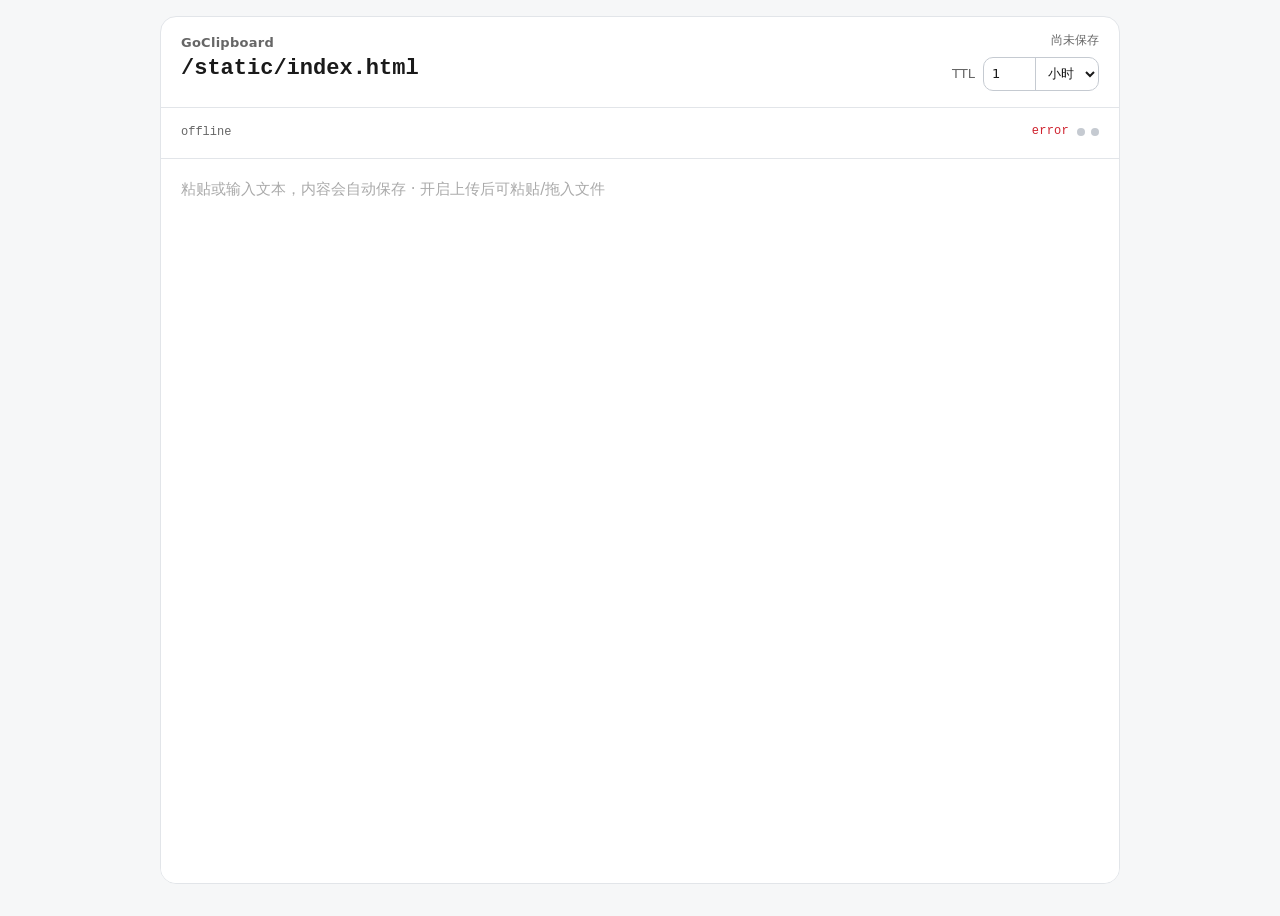
==== static/index.html @ 6bbfcc31 "init: goclipboard collaborative clipboard with CRDT sync Co-Authored-By: Claude Fable 5 <noreply@ant" ====
<!doctype html>
<html lang="zh-CN">
  <head>
    <meta charset="utf-8">
    <meta name="viewport" content="width=device-width, initial-scale=1">
    <title>GoClipboard</title>
    <!-- bump ?v= when static assets change so CF/browser don't mix old JS with new HTML -->
    <link rel="stylesheet" href="/static/styles.css?v=20260714b">
  </head>
  <body>
    <main class="app">
      <header class="chrome">
        <!-- Row 1: brand/path | status · controls (stacked) -->
        <div class="top-row">
          <div class="brand">
            <p class="brand-name">GoClipboard</p>
            <h1 id="roomTitle" class="path">/</h1>
          </div>

          <div class="top-right">
            <!-- Layer 1: status -->
            <div class="meta">
              <span id="expiresText">尚未保存</span>
            </div>

            <!-- Layer 2: controls -->
            <div class="top-controls">
              <label class="ttl-field">
                <span class="ttl-lab">TTL</span>
                <div class="ttl-group">
                  <input id="ttlValue" type="number" min="1" inputmode="numeric" value="1" aria-label="TTL 数值">
                  <select id="ttlUnit" aria-label="TTL 单位">
                    <option value="60">分钟</option>
                    <option value="3600" selected>小时</option>
                    <option value="86400">天</option>
                  </select>
                </div>
              </label>
            </div>
          </div>
        </div>

        <!-- Row 2: peers (scroll) · status · dots (pinned right) -->
        <div class="presence-row" id="presenceRow">
          <div class="peer-tabs" id="peerTabs" aria-label="在线用户"></div>
          <div class="presence-end">
            <p id="status" class="status" role="status" aria-live="polite" data-tone="err">error</p>
            <span class="dots" aria-hidden="true">
              <span id="dotUp" class="dot dot-up" title="发送"></span>
              <span id="dotDown" class="dot dot-down" title="接收"></span>
            </span>
          </div>
        </div>
      </header>

      <div class="editor-wrapper">
        <textarea id="content" spellcheck="false" placeholder="粘贴或输入文本，内容会自动保存 · 开启上传后可粘贴/拖入文件"></textarea>
        <div id="cursorLayer" class="cursor-layer" aria-hidden="true"></div>
        <div id="cursorMirror" class="cursor-mirror" aria-hidden="true"></div>
      </div>

      <!-- Hidden when empty; only lists existing files -->
      <section id="filesPanel" class="files-panel" aria-label="文件" hidden>
        <div class="files-header">
          <h2 class="files-title">文件</h2>
          <span id="filesCount" class="files-count">0</span>
          <p id="filesStatus" class="files-status" role="status" aria-live="polite"></p>
        </div>
        <ul id="fileList" class="file-list"></ul>
      </section>
    </main>

    <!-- Password dialog for file upload / download / delete -->
    <div id="passwordModal" class="modal" hidden>
      <div class="modal-backdrop" data-modal-dismiss></div>
      <div class="modal-card" role="dialog" aria-modal="true" aria-labelledby="modalTitle">
        <h3 id="modalTitle" class="modal-title">输入密码</h3>
        <p id="modalHint" class="modal-hint"></p>
        <ul id="modalFileNames" class="modal-files"></ul>
        <label class="modal-field">
          <span id="modalPasswordLab" class="modal-lab">密码</span>
          <input id="modalPassword" type="password" autocomplete="current-password" placeholder="密码">
        </label>
        <p id="modalError" class="modal-error" role="alert"></p>
        <div class="modal-actions">
          <button id="modalCancel" type="button" class="ghost">取消</button>
          <button id="modalConfirm" type="button">确认</button>
        </div>
      </div>
    </div>

    <script src="/static/crdt.js?v=20260714b" defer></script>
    <script src="/static/app.js?v=20260714b" defer></script>
  </body>
</html>
---- static/styles.css ----
:root {
  color-scheme: light;
  --bg: #f6f7f8;
  --panel: #ffffff;
  --text: #1a1a1a;
  --muted: #666;
  --line: #e2e5e9;
  --line-strong: #c5cad1;
  --danger: #c0392b;
  --ok: #1a7f37;
  --warn: #9a6700;
  --err: #cf222e;
  --up: #0969da;
  --down: #1a7f37;
  --pad-x: 20px;
  --mono: ui-monospace, "SF Mono", Menlo, Consolas, monospace;
  --sans: -apple-system, BlinkMacSystemFont, "Segoe UI", system-ui, "PingFang SC", "Hiragino Sans GB", "Microsoft YaHei", sans-serif;
}

* {
  box-sizing: border-box;
}

body {
  margin: 0;
  min-height: 100vh;
  background: var(--bg);
  color: var(--text);
  font: 15px/1.5 var(--sans);
}

.app {
  display: grid;
  grid-template-rows: auto minmax(0, 1fr) auto;
  width: min(960px, calc(100% - 32px));
  min-height: calc(100vh - 32px);
  margin: 16px auto;
  background: var(--panel);
  border: 1px solid var(--line);
  border-radius: 16px;
  overflow: hidden;
}

/* ── Header ──────────────────────────────────────────── */

.chrome {
  border-bottom: 1px solid var(--line);
}

/* Row 1: left brand / right controls */

.top-row {
  display: flex;
  align-items: flex-start;
  justify-content: space-between;
  gap: 16px 24px;
  padding: 16px var(--pad-x);
  border-bottom: 1px solid var(--line);
}

.brand {
  min-width: 0;
  flex: 1 1 auto;
  /* never grow taller than content (basis is width in row layout) */
  align-self: flex-start;
}

.brand-name {
  margin: 0 0 2px;
  color: var(--muted);
  font-size: 13px;
  font-weight: 600;
  letter-spacing: 0.02em;
}

.path {
  margin: 0;
  font-size: clamp(18px, 2.2vw, 22px);
  font-weight: 600;
  font-family: var(--mono);
  line-height: 1.3;
  overflow: hidden;
  text-overflow: ellipsis;
  white-space: nowrap;
  cursor: pointer;
  user-select: none;
  -webkit-user-select: none;
  border-radius: 6px;
  padding: 0 4px;
  margin-left: -4px;
  transition: color 0.15s ease, background 0.15s ease;
}

.path:hover {
  background: rgba(0, 0, 0, 0.04);
}

.path.upload-on {
  color: #2a7a4b;
}

.path.upload-on::after {
  content: " ↑";
  font-size: 0.72em;
  font-weight: 700;
  opacity: 0.75;
}

.top-right {
  display: flex;
  flex-direction: column;
  align-items: flex-end;
  justify-content: center;
  gap: 8px;
  flex: 0 1 auto;
  min-width: 0;
}

/* Layer 1: expiry */
.meta {
  display: flex;
  align-items: center;
  justify-content: flex-end;
  gap: 10px;
  color: var(--muted);
  font-size: 12px;
  line-height: 1.3;
  min-width: 0;
  max-width: 320px;
}

#expiresText {
  min-width: 0;
  overflow: hidden;
  text-overflow: ellipsis;
  white-space: nowrap;
}

/* Layer 2: TTL + action buttons */
.top-controls {
  display: flex;
  align-items: center;
  justify-content: flex-end;
  flex-wrap: wrap;
  gap: 10px 12px;
}

.ttl-field {
  display: flex;
  align-items: center;
  gap: 8px;
  color: var(--muted);
  font-size: 13px;
  flex: 0 0 auto;
}

.ttl-group {
  display: flex;
  height: 34px;
  border: 1px solid var(--line-strong);
  border-radius: 10px;
  overflow: hidden;
}

input,
select,
textarea,
button {
  font: inherit;
}

.ttl-group input,
.ttl-group select {
  height: 100%;
  border: 0;
  background: transparent;
  color: var(--text);
  font-size: 13px;
}

.ttl-group input {
  width: 52px;
  padding: 0 8px;
  border-right: 1px solid var(--line-strong);
  -moz-appearance: textfield;
}

.ttl-group input::-webkit-outer-spin-button,
.ttl-group input::-webkit-inner-spin-button {
  -webkit-appearance: none;
  margin: 0;
}

.ttl-group select {
  padding: 0 8px;
  cursor: pointer;
}

.ttl-group:focus-within {
  border-color: var(--text);
}

button {
  min-width: 72px;
  height: 34px;
  padding: 0 12px;
  margin: 0;
  cursor: pointer;
  color: var(--text);
  background: transparent;
  border: 1px solid var(--line-strong);
  border-radius: 10px;
  font: 500 13px/1 var(--sans);
}

button:hover {
  background: #f3f4f6;
}

button.danger {
  color: var(--danger);
  border-color: #e8b4ae;
}

button.danger:hover {
  background: #fdf2f1;
}

button:disabled {
  cursor: not-allowed;
  opacity: 0.45;
}

button:focus-visible,
input:focus-visible,
select:focus-visible {
  outline: 2px solid var(--text);
  outline-offset: 2px;
}

/* Row 2: peers (scroll left) · status + dots pinned right */

.presence-row {
  display: flex;
  align-items: center;
  flex-wrap: nowrap;
  gap: 10px;
  min-width: 0;
  padding: 10px var(--pad-x) 12px;
}

.peer-tabs {
  display: flex;
  flex-wrap: nowrap;
  align-items: center;
  gap: 6px;
  min-height: 28px;
  flex: 1 1 auto;
  min-width: 0;
  overflow-x: auto;
  overflow-y: hidden;
  -webkit-overflow-scrolling: touch;
  scrollbar-width: none;
  -ms-overflow-style: none;
}

.peer-tabs::-webkit-scrollbar {
  display: none;
}

.peer-tab {
  display: inline-flex;
  align-items: center;
  gap: 6px;
  height: 26px;
  min-width: 56px;
  max-width: 100px;
  padding: 0 9px 0 7px;
  border: 1px solid var(--line-strong);
  border-radius: 6px;
  background: #fafbfc;
  font-family: var(--mono);
  font-size: 12px;
  font-weight: 600;
  line-height: 1;
  color: var(--text);
  white-space: nowrap;
  overflow: hidden;
  text-overflow: ellipsis;
  flex: 0 0 auto;
}

.peer-tab::before {
  content: "";
  width: 8px;
  height: 8px;
  border-radius: 2px;
  background: var(--peer-color, #888);
  flex: 0 0 auto;
}

.peer-tab.is-self {
  border-color: var(--peer-color, #888);
  background: #fff;
}

.peer-tab.is-self::after {
  content: "me";
  margin-left: 2px;
  color: var(--muted);
  font-weight: 500;
  font-size: 10px;
  text-transform: uppercase;
}

.peer-tabs:empty::before {
  content: "offline";
  color: var(--muted);
  font-family: var(--mono);
  font-size: 12px;
  flex: 0 0 auto;
}

/* Status text + traffic dots — never squeezed by peer list */
.presence-end {
  display: inline-flex;
  align-items: center;
  gap: 8px;
  flex: 0 0 auto;
  margin-left: auto;
}

.status {
  margin: 0;
  flex: 0 0 auto;
  color: var(--muted);
  font-family: var(--mono);
  font-size: 12px;
  font-weight: 500;
  line-height: 1.4;
  letter-spacing: 0.02em;
  white-space: nowrap;
}

.dots {
  display: inline-flex;
  align-items: center;
  gap: 6px;
  flex: 0 0 auto;
}

.dot {
  width: 8px;
  height: 8px;
  border-radius: 50%;
  background: var(--line-strong);
  transition: background 0.12s ease, box-shadow 0.12s ease, transform 0.12s ease;
}

.dot[data-active="true"] {
  transform: scale(1.15);
}

.dot-up[data-active="true"] {
  background: var(--up);
  box-shadow: 0 0 0 3px rgba(9, 105, 218, 0.18);
}

.dot-down[data-active="true"] {
  background: var(--down);
  box-shadow: 0 0 0 3px rgba(26, 127, 55, 0.18);
}

.status[data-tone="ok"] {
  color: var(--ok);
}

.status[data-tone="err"] {
  color: var(--err);
}

input:focus,
select:focus,
textarea:focus {
  outline: none;
}

/* ── Editor ──────────────────────────────────────────── */

.editor-wrapper {
  position: relative;
  min-height: 0;
  display: flex;
  flex-direction: column;
}

.editor-wrapper textarea,
textarea {
  width: 100%;
  flex: 1;
  min-height: 100%;
  resize: none;
  padding: 18px 20px;
  color: var(--text);
  background: var(--panel);
  border: 0;
  border-radius: 0;
  box-shadow: none;
  line-height: 1.6;
  font-size: 15px;
  font-family: var(--mono);
}

.editor-wrapper textarea::placeholder {
  color: #aaa;
  font-family: var(--sans);
}

.cursor-layer {
  position: absolute;
  top: 0;
  left: 0;
  right: 0;
  bottom: 0;
  pointer-events: none;
  overflow: hidden;
  z-index: 1;
}

.cursor-indicator {
  position: absolute;
  width: 2px;
  min-height: 1em;
  z-index: 3;
}

.cursor-label {
  position: absolute;
  top: -1.2em;
  left: 0;
  padding: 1px 6px;
  color: #fff;
  font-size: 11px;
  font-weight: 600;
  font-family: var(--mono);
  white-space: nowrap;
  line-height: 1.35;
  opacity: 0.95;
  pointer-events: none;
  border-radius: 3px;
}

.cursor-label-below {
  top: auto;
  bottom: -1.25em;
}

.cursor-selection {
  position: absolute;
  z-index: 2;
  pointer-events: none;
  border-radius: 2px;
}

.cursor-mirror {
  position: absolute;
  top: 0;
  left: 0;
  z-index: -1;
  opacity: 0;
  pointer-events: none;
  user-select: none;
  white-space: pre-wrap;
  word-wrap: break-word;
  overflow-wrap: break-word;
  overflow: hidden;
}

.mirror-caret {
  display: inline;
}

.mirror-sel {
  display: inline;
  background: transparent;
  color: inherit;
  padding: 0;
  margin: 0;
  font: inherit;
  letter-spacing: inherit;
  word-spacing: inherit;
}

.editor-wrapper textarea {
  position: relative;
  z-index: 0;
}

/* ── Files panel (bottom, only when room has files) ─── */

.files-panel {
  border-top: 1px solid var(--line);
  padding: 14px var(--pad-x) 16px;
  background: #fafbfc;
  min-height: 0;
}

.files-panel[hidden] {
  display: none !important;
}

.files-header {
  display: flex;
  align-items: center;
  flex-wrap: wrap;
  gap: 8px;
  margin-bottom: 10px;
}

.files-title {
  margin: 0;
  font-size: 14px;
  font-weight: 600;
  letter-spacing: 0.01em;
}

.files-count {
  display: inline-flex;
  align-items: center;
  justify-content: center;
  min-width: 22px;
  height: 20px;
  padding: 0 6px;
  border-radius: 999px;
  background: var(--line);
  color: var(--muted);
  font-size: 12px;
  font-weight: 600;
  font-family: var(--mono);
}

.files-status {
  margin: 0 0 0 auto;
  font-size: 12px;
  color: var(--muted);
  min-width: 0;
  overflow: hidden;
  text-overflow: ellipsis;
  white-space: nowrap;
  max-width: 50%;
}

.files-status[data-tone="ok"] {
  color: var(--ok);
}

.files-status[data-tone="err"] {
  color: var(--err);
}

.files-status:empty {
  display: none;
}

.file-list {
  list-style: none;
  margin: 0;
  padding: 0;
  display: flex;
  flex-direction: column;
  gap: 6px;
  max-height: 220px;
  overflow-y: auto;
}

.file-item {
  display: flex;
  align-items: center;
  gap: 10px 12px;
  padding: 8px 10px;
  background: var(--panel);
  border: 1px solid var(--line);
  border-radius: 10px;
  min-width: 0;
}

.file-meta {
  flex: 1 1 auto;
  min-width: 0;
  display: flex;
  flex-direction: column;
  gap: 2px;
}

.file-name {
  font-size: 13px;
  font-weight: 600;
  overflow: hidden;
  text-overflow: ellipsis;
  white-space: nowrap;
}

.file-sub {
  font-size: 11px;
  color: var(--muted);
  font-family: var(--mono);
  overflow: hidden;
  text-overflow: ellipsis;
  white-space: nowrap;
}

.file-actions {
  display: flex;
  gap: 6px;
  flex: 0 0 auto;
}

.file-actions button {
  min-width: 0;
  height: 30px;
  padding: 0 10px;
  font-size: 12px;
  display: inline-flex;
  align-items: center;
  justify-content: center;
  color: var(--text);
  background: transparent;
  border: 1px solid var(--line-strong);
  border-radius: 8px;
  font-weight: 500;
  cursor: pointer;
}

.file-actions button:hover {
  background: #f3f4f6;
}

.file-actions button.danger {
  color: var(--danger);
  border-color: #e8b4ae;
}

.file-actions button.danger:hover {
  background: #fdf2f1;
}

/* Editor drop target highlight */
.app.is-file-dragover .editor-wrapper {
  outline: 2px dashed var(--up);
  outline-offset: -6px;
  background: #f0f6ff;
}

button.ghost {
  min-width: 0;
  color: var(--muted);
  border-color: var(--line);
}

button.ghost:hover {
  color: var(--text);
  background: #f3f4f6;
}

/* ── Password modal ──────────────────────────────────── */

.modal {
  position: fixed;
  inset: 0;
  z-index: 1000;
  display: flex;
  align-items: center;
  justify-content: center;
  padding: 20px;
}

.modal[hidden] {
  display: none !important;
}

.modal-backdrop {
  position: absolute;
  inset: 0;
  background: rgba(20, 24, 28, 0.42);
}

.modal-card {
  position: relative;
  width: min(400px, 100%);
  padding: 20px 20px 16px;
  background: var(--panel);
  border: 1px solid var(--line);
  border-radius: 14px;
  box-shadow: 0 16px 48px rgba(0, 0, 0, 0.16);
}

.modal-title {
  margin: 0 0 6px;
  font-size: 16px;
  font-weight: 600;
}

.modal-hint {
  margin: 0 0 10px;
  color: var(--muted);
  font-size: 13px;
  line-height: 1.4;
}

.modal-hint:empty {
  display: none;
}

.modal-files {
  list-style: none;
  margin: 0 0 14px;
  padding: 8px 10px;
  max-height: 120px;
  overflow-y: auto;
  border: 1px solid var(--line);
  border-radius: 10px;
  background: #fafbfc;
  font-size: 12px;
  font-family: var(--mono);
}

.modal-files:empty {
  display: none;
}

.modal-files li {
  overflow: hidden;
  text-overflow: ellipsis;
  white-space: nowrap;
  padding: 2px 0;
  color: var(--text);
}

.modal-field {
  display: flex;
  align-items: center;
  gap: 10px;
  margin-bottom: 8px;
}

.modal-lab {
  flex: 0 0 auto;
  color: var(--muted);
  font-size: 13px;
}

.modal-field input {
  flex: 1 1 auto;
  min-width: 0;
  height: 36px;
  padding: 0 12px;
  border: 1px solid var(--line-strong);
  border-radius: 10px;
  background: var(--panel);
  color: var(--text);
  font-size: 14px;
}

.modal-field input:focus {
  border-color: var(--text);
}

.modal-error {
  margin: 0 0 10px;
  min-height: 1.2em;
  font-size: 12px;
  color: var(--err);
}

.modal-error:empty {
  display: none;
}

.modal-actions {
  display: flex;
  justify-content: flex-end;
  gap: 8px;
  margin-top: 4px;
}

.modal-actions button {
  min-width: 72px;
}

/* ── Tablet / narrow desktop ─────────────────────────── */

@media (max-width: 900px) {
  .top-row {
    flex-wrap: wrap;
    align-items: flex-start;
  }

  .brand {
    /* min-width only — do NOT put 160px in flex-basis (becomes height in column layout) */
    flex: 1 1 auto;
    min-width: min(160px, 100%);
  }

  .top-right {
    flex: 1 1 auto;
    align-items: flex-end;
    min-width: min(100%, 280px);
  }

  .meta {
    max-width: 100%;
  }

}

/* ── Mobile ──────────────────────────────────────────── */

@media (max-width: 560px) {
  :root {
    --pad-x: 14px;
  }

  .app {
    width: 100%;
    min-height: 100vh;
    margin: 0;
    border: 0;
    border-radius: 0;
  }

  .top-row {
    flex-direction: column;
    align-items: stretch;
    gap: 8px;
    padding: 10px var(--pad-x);
    min-width: 0;
    max-width: 100%;
  }

  .chrome {
    min-width: 0;
    max-width: 100%;
    overflow-x: clip;
  }

  /* Reset flex-basis so brand height = content only */
  .brand {
    flex: 0 0 auto;
    align-self: stretch;
    min-width: 0;
    width: 100%;
  }

  .brand-name {
    margin: 0 0 1px;
    font-size: 11px;
    line-height: 1.2;
  }

  .path {
    font-size: 16px;
    line-height: 1.2;
    white-space: nowrap;
    overflow: hidden;
    text-overflow: ellipsis;
    word-break: normal;
  }

  .top-right {
    align-items: stretch;
    gap: 6px;
    min-width: 0;
    width: 100%;
    max-width: 100%;
  }

  .meta {
    max-width: none;
    justify-content: space-between;
    width: 100%;
    min-width: 0;
  }

  .top-controls {
    display: flex;
    flex-direction: row;
    flex-wrap: nowrap;
    align-items: center;
    justify-content: flex-start;
    gap: 6px;
    width: 100%;
    max-width: 100%;
    min-width: 0;
  }

  .ttl-field {
    display: flex;
    flex: 1 1 auto;
    min-width: 0;
    max-width: 100%;
    gap: 6px;
  }

  .ttl-lab {
    flex: 0 0 auto;
  }

  .ttl-group {
    display: flex;
    flex: 0 1 auto;
    min-width: 0;
    /* number + unit, not full remaining width */
    width: auto;
    max-width: 100%;
  }

  .ttl-group input {
    flex: 0 0 68px;
    width: 68px;
    min-width: 68px;
    padding: 0 8px;
  }

  .ttl-group select {
    flex: 0 0 auto;
    width: 4.5em; /* 分钟 / 小时 / 天 + arrow */
    min-width: 4.5em;
    max-width: 4.5em;
    padding: 0 2px 0 6px;
  }

  #expiresText {
    white-space: normal;
    flex: 1 1 auto;
  }

  .presence-row {
    gap: 8px;
    padding: 8px var(--pad-x) 10px;
  }

  .editor-wrapper textarea,
  textarea {
    padding: 14px;
    font-size: 14px;
  }

  .files-status {
    max-width: 100%;
    flex: 1 1 100%;
    margin: 0;
  }

  .file-item {
    flex-wrap: wrap;
  }

  .file-actions {
    width: 100%;
    justify-content: flex-end;
  }

  .modal-card {
    padding: 16px;
  }
}

@media (prefers-reduced-motion: reduce) {
  .dot {
    transition: none;
  }
}
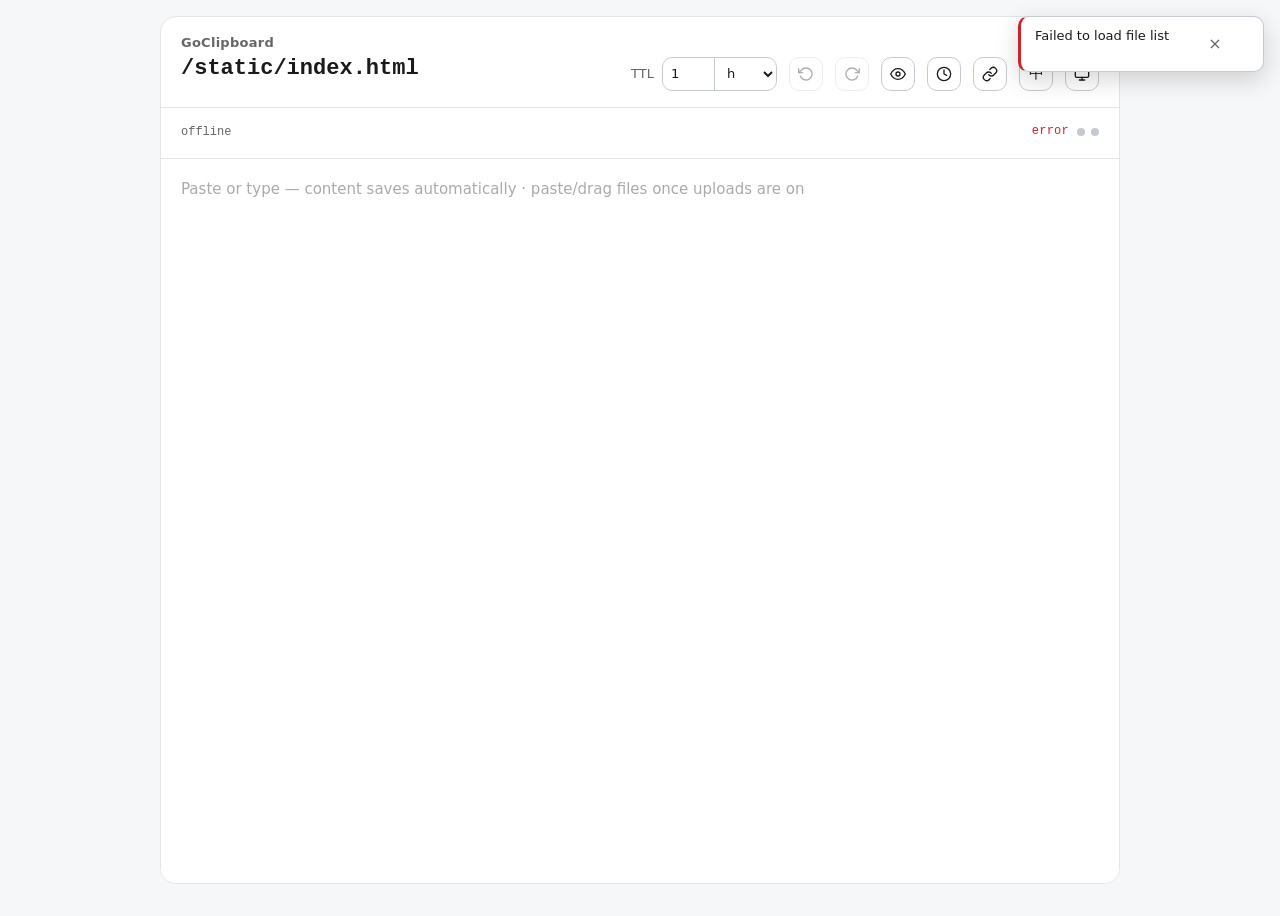
==== commit 60272c11: "feat: 房间密码支持手动设置与查看/编辑范围，分享统一为房间链接，错误走 toast - 房间密码:可手动输入或自动生成,选择验证范围(仅编辑 / 查看+编辑) - 查看范围:GET/WS/文件列" ====
--- a/static/index.html
+++ b/static/index.html
@@ -5,7 +5,8 @@
     <meta name="viewport" content="width=device-width, initial-scale=1">
     <title>GoClipboard</title>
     <!-- bump ?v= when static assets change so CF/browser don't mix old JS with new HTML -->
-    <link rel="stylesheet" href="/static/styles.css?v=20260714b">
+    <link rel="stylesheet" href="/static/styles.css?v=20260804l">
+    <link id="hljsTheme" rel="stylesheet" href="/static/vendor/highlight.github.css">
   </head>
   <body>
     <main class="app">
@@ -14,7 +15,14 @@
         <div class="top-row">
           <div class="brand">
             <p class="brand-name">GoClipboard</p>
-            <h1 id="roomTitle" class="path">/</h1>
+            <div class="path-row">
+              <h1 id="roomTitle" class="path">/</h1>
+              <!-- Read-only badge, right of the room number -->
+              <span id="readonlyBanner" class="readonly-banner" hidden>
+                <svg viewBox="0 0 24 24" aria-hidden="true" focusable="false"><rect x="3" y="11" width="18" height="11" rx="2" ry="2"></rect><path d="M7 11V7a5 5 0 0 1 10 0v4"></path></svg>
+                <span id="readonlyBannerText" data-i18n="只读模式">只读模式</span>
+              </span>
+            </div>
           </div>
 
           <div class="top-right">
@@ -23,19 +31,38 @@
               <span id="expiresText">尚未保存</span>
             </div>
 
-            <!-- Layer 2: controls -->
+            <!-- Layer 2: TTL + action buttons -->
             <div class="top-controls">
               <label class="ttl-field">
                 <span class="ttl-lab">TTL</span>
                 <div class="ttl-group">
-                  <input id="ttlValue" type="number" min="1" inputmode="numeric" value="1" aria-label="TTL 数值">
-                  <select id="ttlUnit" aria-label="TTL 单位">
-                    <option value="60">分钟</option>
-                    <option value="3600" selected>小时</option>
-                    <option value="86400">天</option>
+                  <input id="ttlValue" type="number" min="1" inputmode="numeric" value="1" aria-label="TTL 数值" data-i18n-aria="TTL 数值">
+                  <select id="ttlUnit" aria-label="TTL 单位" data-i18n-aria="TTL 单位">
+                    <option value="60" data-i18n="分钟">分钟</option>
+                    <option value="3600" selected data-i18n="小时">小时</option>
+                    <option value="86400" data-i18n="天">天</option>
                   </select>
                 </div>
               </label>
+              <button id="undoBtn" type="button" class="icon-btn" title="撤销" aria-label="撤销" disabled>
+                <svg viewBox="0 0 24 24" aria-hidden="true" focusable="false"><polyline points="1 4 1 10 7 10"></polyline><path d="M3.51 15a9 9 0 1 0 2.13-9.36L1 10"></path></svg>
+              </button>
+              <button id="redoBtn" type="button" class="icon-btn" title="重做" aria-label="重做" disabled>
+                <svg viewBox="0 0 24 24" aria-hidden="true" focusable="false"><polyline points="23 4 23 10 17 10"></polyline><path d="M20.49 15a9 9 0 1 1-2.12-9.36L23 10"></path></svg>
+              </button>
+              <button id="previewBtn" type="button" class="icon-btn" title="Markdown 预览" aria-label="Markdown 预览">
+                <svg viewBox="0 0 24 24" aria-hidden="true" focusable="false"><path d="M1 12s4-8 11-8 11 8 11 8-4 8-11 8-11-8-11-8z"></path><circle cx="12" cy="12" r="3"></circle></svg>
+              </button>
+              <button id="historyBtn" type="button" class="icon-btn" title="版本历史" aria-label="版本历史">
+                <svg viewBox="0 0 24 24" aria-hidden="true" focusable="false"><circle cx="12" cy="12" r="10"></circle><polyline points="12 6 12 12 16 14"></polyline></svg>
+              </button>
+              <button id="shareBtn" type="button" class="icon-btn" title="分享链接" aria-label="分享链接">
+                <svg viewBox="0 0 24 24" aria-hidden="true" focusable="false"><path d="M10 13a5 5 0 0 0 7.54.54l3-3a5 5 0 0 0-7.07-7.07l-1.72 1.71"></path><path d="M14 11a5 5 0 0 0-7.54-.54l-3 3a5 5 0 0 0 7.07 7.07l1.71-1.71"></path></svg>
+              </button>
+              <button id="langBtn" type="button" class="icon-btn" title="语言" aria-label="语言">EN</button>
+              <button id="themeBtn" type="button" class="icon-btn" title="切换主题" aria-label="切换主题">
+                <svg viewBox="0 0 24 24" aria-hidden="true" focusable="false"><rect x="2" y="3" width="20" height="14" rx="2" ry="2"></rect><line x1="8" y1="21" x2="16" y2="21"></line><line x1="12" y1="17" x2="12" y2="21"></line></svg>
+              </button>
             </div>
           </div>
         </div>
@@ -51,10 +78,12 @@
             </span>
           </div>
         </div>
+
       </header>
 
       <div class="editor-wrapper">
-        <textarea id="content" spellcheck="false" placeholder="粘贴或输入文本，内容会自动保存 · 开启上传后可粘贴/拖入文件"></textarea>
+        <textarea id="content" spellcheck="false" data-i18n-placeholder="粘贴或输入文本，内容会自动保存 · 开启上传后可粘贴/拖入文件" placeholder="粘贴或输入文本，内容会自动保存 · 开启上传后可粘贴/拖入文件"></textarea>
+        <div id="previewPane" class="preview-pane" hidden><div id="previewBody" class="md-body"></div></div>
         <div id="cursorLayer" class="cursor-layer" aria-hidden="true"></div>
         <div id="cursorMirror" class="cursor-mirror" aria-hidden="true"></div>
       </div>
@@ -62,7 +91,7 @@
       <!-- Hidden when empty; only lists existing files -->
       <section id="filesPanel" class="files-panel" aria-label="文件" hidden>
         <div class="files-header">
-          <h2 class="files-title">文件</h2>
+          <h2 class="files-title" data-i18n="文件">文件</h2>
           <span id="filesCount" class="files-count">0</span>
           <p id="filesStatus" class="files-status" role="status" aria-live="polite"></p>
         </div>
@@ -74,22 +103,85 @@
     <div id="passwordModal" class="modal" hidden>
       <div class="modal-backdrop" data-modal-dismiss></div>
       <div class="modal-card" role="dialog" aria-modal="true" aria-labelledby="modalTitle">
-        <h3 id="modalTitle" class="modal-title">输入密码</h3>
+        <h3 id="modalTitle" class="modal-title" data-i18n="输入密码">输入密码</h3>
         <p id="modalHint" class="modal-hint"></p>
         <ul id="modalFileNames" class="modal-files"></ul>
         <label class="modal-field">
-          <span id="modalPasswordLab" class="modal-lab">密码</span>
-          <input id="modalPassword" type="password" autocomplete="current-password" placeholder="密码">
+          <span id="modalPasswordLab" class="modal-lab" data-i18n="密码">密码</span>
+          <div class="modal-password-row">
+            <input id="modalPassword" type="password" autocomplete="current-password" data-i18n-placeholder="密码" placeholder="密码">
+            <button id="modalPasswordGen" type="button" class="ghost" hidden data-i18n="重新生成">重新生成</button>
+          </div>
         </label>
+        <div id="modalScopeWrap" class="modal-scope" hidden>
+          <label class="modal-scope-opt"><input type="radio" name="roomPassScope" value="edit" checked><span data-i18n="仅编辑需要密码">仅编辑需要密码</span></label>
+          <label class="modal-scope-opt"><input type="radio" name="roomPassScope" value="view"><span data-i18n="查看和编辑都需要密码">查看和编辑都需要密码</span></label>
+        </div>
         <p id="modalError" class="modal-error" role="alert"></p>
         <div class="modal-actions">
-          <button id="modalCancel" type="button" class="ghost">取消</button>
-          <button id="modalConfirm" type="button">确认</button>
+          <button id="modalCancel" type="button" class="ghost" data-i18n="取消">取消</button>
+          <button id="modalConfirm" type="button" data-i18n="确认">确认</button>
         </div>
       </div>
     </div>
 
-    <script src="/static/crdt.js?v=20260714b" defer></script>
-    <script src="/static/app.js?v=20260714b" defer></script>
+    <!-- Share links + QR code -->
+    <div id="shareModal" class="modal" hidden>
+      <div class="modal-backdrop" data-modal-dismiss></div>
+      <div class="modal-card" role="dialog" aria-modal="true" aria-labelledby="shareTitle">
+        <h3 id="shareTitle" class="modal-title">分享链接</h3>
+        <p id="shareHint" class="modal-hint"></p>
+        <div class="share-body">
+          <div class="share-qr-row">
+            <div class="share-qr-wrap" id="shareQrWrap"></div>
+            <p id="shareQrNote" class="share-qr-note"></p>
+          </div>
+          <div class="share-links">
+            <div class="share-link-row">
+              <span class="share-link-lab" data-i18n="房间链接">房间链接</span>
+              <span class="share-link-value" id="shareRoomUrl"></span>
+              <button id="shareRoomCopy" type="button">复制</button>
+            </div>
+            <div class="share-link-row">
+              <span class="share-link-lab" data-i18n="房间密码">房间密码</span>
+              <span class="share-link-value share-pass-value" id="sharePassValue"></span>
+              <button id="sharePassCopy" type="button" data-i18n="设置">设置</button>
+              <button id="sharePassReset" type="button" class="share-mini" hidden data-i18n="修改">修改</button>
+              <button id="sharePassUnlock" type="button" class="share-mini" hidden data-i18n="解除锁定">解除锁定</button>
+            </div>
+            <div class="share-link-row">
+              <span class="share-link-lab" data-i18n="打开方式">打开方式</span>
+              <select id="shareMode" class="share-mode" aria-label="打开方式" data-i18n-aria="打开方式">
+                <option value="plain" selected data-i18n="纯文本">纯文本</option>
+                <option value="md" data-i18n="Markdown 预览">Markdown 预览</option>
+              </select>
+            </div>
+          </div>
+        </div>
+        <div class="modal-actions">
+          <button id="shareClose" type="button" class="ghost" data-i18n="关闭">关闭</button>
+        </div>
+      </div>
+    </div>
+
+    <!-- Version history -->
+    <div id="historyModal" class="modal" hidden>
+      <div class="modal-backdrop" data-modal-dismiss></div>
+      <div class="modal-card" role="dialog" aria-modal="true" aria-labelledby="historyTitle">
+        <h3 id="historyTitle" class="modal-title">版本历史</h3>
+        <p id="historyHint" class="modal-hint"></p>
+        <ul id="historyList" class="history-list"></ul>
+        <div class="history-actions">
+          <button id="historyCapture" type="button" data-i18n="存档当前版本">存档当前版本</button>
+          <button id="historyClose" type="button" class="ghost" data-i18n="关闭">关闭</button>
+        </div>
+      </div>
+    </div>
+
+    <script src="/static/crdt.js?v=20260804j" defer></script>
+    <script src="/static/vendor/marked.min.js" defer></script>
+    <script src="/static/vendor/highlight.min.js" defer></script>
+    <script src="/static/vendor/qrcode.min.js" defer></script>
+    <script src="/static/app.js?v=20260804l" defer></script>
   </body>
 </html>
--- a/static/styles.css
+++ b/static/styles.css
@@ -2,23 +2,98 @@
   color-scheme: light;
   --bg: #f6f7f8;
   --panel: #ffffff;
+  --panel-2: #fafbfc;
   --text: #1a1a1a;
   --muted: #666;
   --line: #e2e5e9;
   --line-strong: #c5cad1;
+  --hover: #f3f4f6;
   --danger: #c0392b;
+  --danger-line: #e8b4ae;
+  --danger-hover: #fdf2f1;
   --ok: #1a7f37;
   --warn: #9a6700;
   --err: #cf222e;
   --up: #0969da;
   --down: #1a7f37;
+  --upload: #2a7a4b;
+  --placeholder: #aaa;
+  --path-hover: rgba(0, 0, 0, 0.04);
+  --drag-bg: #f0f6ff;
+  --backdrop: rgba(20, 24, 28, 0.42);
+  --shadow: rgba(0, 0, 0, 0.16);
+  --card-text: #fff;
   --pad-x: 20px;
   --mono: ui-monospace, "SF Mono", Menlo, Consolas, monospace;
   --sans: -apple-system, BlinkMacSystemFont, "Segoe UI", system-ui, "PingFang SC", "Hiragino Sans GB", "Microsoft YaHei", sans-serif;
 }
 
+/* Dark theme: explicit data-theme wins, otherwise follow the system. */
+:root[data-theme="dark"] {
+  color-scheme: dark;
+  --bg: #151619;
+  --panel: #1e2024;
+  --panel-2: #23262b;
+  --text: #d8dae0;
+  --muted: #9aa0a8;
+  --line: #2e3138;
+  --line-strong: #3d414a;
+  --hover: #26292f;
+  --danger: #e5534b;
+  --danger-line: rgba(229, 83, 75, 0.45);
+  --danger-hover: rgba(229, 83, 75, 0.12);
+  --ok: #3fb950;
+  --warn: #d29922;
+  --err: #f85149;
+  --up: #58a6ff;
+  --down: #3fb950;
+  --upload: #3fb950;
+  --placeholder: #6b7078;
+  --path-hover: rgba(255, 255, 255, 0.07);
+  --drag-bg: rgba(88, 166, 255, 0.10);
+  --backdrop: rgba(0, 0, 0, 0.62);
+  --shadow: rgba(0, 0, 0, 0.55);
+  --card-text: #1a1b1e;
+}
+
+@media (prefers-color-scheme: dark) {
+  :root:not([data-theme="light"]) {
+    color-scheme: dark;
+    --bg: #151619;
+    --panel: #1e2024;
+    --panel-2: #23262b;
+    --text: #d8dae0;
+    --muted: #9aa0a8;
+    --line: #2e3138;
+    --line-strong: #3d414a;
+    --hover: #26292f;
+    --danger: #e5534b;
+    --danger-line: rgba(229, 83, 75, 0.45);
+    --danger-hover: rgba(229, 83, 75, 0.12);
+    --ok: #3fb950;
+    --warn: #d29922;
+    --err: #f85149;
+    --up: #58a6ff;
+    --down: #3fb950;
+    --upload: #3fb950;
+    --placeholder: #6b7078;
+    --path-hover: rgba(255, 255, 255, 0.07);
+    --drag-bg: rgba(88, 166, 255, 0.10);
+    --backdrop: rgba(0, 0, 0, 0.62);
+    --shadow: rgba(0, 0, 0, 0.55);
+    --card-text: #1a1b1e;
+  }
+}
+
 * {
   box-sizing: border-box;
+}
+
+/* The UA rule [hidden]{display:none} loses to author display:flex/inline-flex
+   rules (ttl-field, icon-btn, share-link-row …), so JS-hidden elements stayed
+   visible. Enforce hiding globally. */
+[hidden] {
+  display: none !important;
 }
 
 body {
@@ -63,6 +138,20 @@
   flex: 1 1 auto;
   /* never grow taller than content (basis is width in row layout) */
   align-self: flex-start;
+}
+
+/* Room number + read-only badge on one line */
+.path-row {
+  display: flex;
+  align-items: center;
+  gap: 8px;
+  min-width: 0;
+}
+
+.path-row .path {
+  flex: 0 1 auto;
+  min-width: 0;
+  max-width: 100%;
 }
 
 .brand-name {
@@ -92,17 +181,23 @@
 }
 
 .path:hover {
-  background: rgba(0, 0, 0, 0.04);
+  background: var(--path-hover);
 }
 
 .path.upload-on {
-  color: #2a7a4b;
+  color: var(--upload);
 }
 
 .path.upload-on::after {
-  content: " ↑";
-  font-size: 0.72em;
-  font-weight: 700;
+  content: "";
+  display: inline-block;
+  width: 0.82em;
+  height: 0.82em;
+  margin-left: 3px;
+  vertical-align: -0.08em;
+  background: currentColor;
+  -webkit-mask: url("data:image/svg+xml;charset=utf-8,%3Csvg xmlns='http://www.w3.org/2000/svg' viewBox='0 0 24 24' fill='none' stroke='black' stroke-width='2.5' stroke-linecap='round' stroke-linejoin='round'%3E%3Cline x1='12' y1='19' x2='12' y2='5'/%3E%3Cpolyline points='5 12 12 5 19 12'/%3E%3C/svg%3E") no-repeat center / contain;
+  mask: url("data:image/svg+xml;charset=utf-8,%3Csvg xmlns='http://www.w3.org/2000/svg' viewBox='0 0 24 24' fill='none' stroke='black' stroke-width='2.5' stroke-linecap='round' stroke-linejoin='round'%3E%3Cline x1='12' y1='19' x2='12' y2='5'/%3E%3Cpolyline points='5 12 12 5 19 12'/%3E%3C/svg%3E") no-repeat center / contain;
   opacity: 0.75;
 }
 
@@ -214,16 +309,16 @@
 }
 
 button:hover {
-  background: #f3f4f6;
+  background: var(--hover);
 }
 
 button.danger {
   color: var(--danger);
-  border-color: #e8b4ae;
+  border-color: var(--danger-line);
 }
 
 button.danger:hover {
-  background: #fdf2f1;
+  background: var(--danger-hover);
 }
 
 button:disabled {
@@ -278,7 +373,7 @@
   padding: 0 9px 0 7px;
   border: 1px solid var(--line-strong);
   border-radius: 6px;
-  background: #fafbfc;
+  background: var(--panel-2);
   font-family: var(--mono);
   font-size: 12px;
   font-weight: 600;
@@ -301,7 +396,7 @@
 
 .peer-tab.is-self {
   border-color: var(--peer-color, #888);
-  background: #fff;
+  background: var(--panel);
 }
 
 .peer-tab.is-self::after {
@@ -390,6 +485,7 @@
 .editor-wrapper {
   position: relative;
   min-height: 0;
+  min-width: 0; /* grid item: don't grow to min-content of unbreakable preview content */
   display: flex;
   flex-direction: column;
 }
@@ -412,7 +508,7 @@
 }
 
 .editor-wrapper textarea::placeholder {
-  color: #aaa;
+  color: var(--placeholder);
   font-family: var(--sans);
 }
 
@@ -439,7 +535,7 @@
   top: -1.2em;
   left: 0;
   padding: 1px 6px;
-  color: #fff;
+  color: var(--card-text);
   font-size: 11px;
   font-weight: 600;
   font-family: var(--mono);
@@ -501,7 +597,7 @@
 .files-panel {
   border-top: 1px solid var(--line);
   padding: 14px var(--pad-x) 16px;
-  background: #fafbfc;
+  background: var(--panel-2);
   min-height: 0;
 }
 
@@ -632,23 +728,23 @@
 }
 
 .file-actions button:hover {
-  background: #f3f4f6;
+  background: var(--hover);
 }
 
 .file-actions button.danger {
   color: var(--danger);
-  border-color: #e8b4ae;
+  border-color: var(--danger-line);
 }
 
 .file-actions button.danger:hover {
-  background: #fdf2f1;
+  background: var(--danger-hover);
 }
 
 /* Editor drop target highlight */
 .app.is-file-dragover .editor-wrapper {
   outline: 2px dashed var(--up);
   outline-offset: -6px;
-  background: #f0f6ff;
+  background: var(--drag-bg);
 }
 
 button.ghost {
@@ -659,7 +755,7 @@
 
 button.ghost:hover {
   color: var(--text);
-  background: #f3f4f6;
+  background: var(--hover);
 }
 
 /* ── Password modal ──────────────────────────────────── */
@@ -674,6 +770,12 @@
   padding: 20px;
 }
 
+/* The password dialog opens on top of other modals (e.g. from the share
+   dialog), so it must stack above the shared .modal level. */
+#passwordModal {
+  z-index: 1100;
+}
+
 .modal[hidden] {
   display: none !important;
 }
@@ -681,7 +783,7 @@
 .modal-backdrop {
   position: absolute;
   inset: 0;
-  background: rgba(20, 24, 28, 0.42);
+  background: var(--backdrop);
 }
 
 .modal-card {
@@ -691,7 +793,7 @@
   background: var(--panel);
   border: 1px solid var(--line);
   border-radius: 14px;
-  box-shadow: 0 16px 48px rgba(0, 0, 0, 0.16);
+  box-shadow: 0 16px 48px var(--shadow);
 }
 
 .modal-title {
@@ -719,7 +821,7 @@
   overflow-y: auto;
   border: 1px solid var(--line);
   border-radius: 10px;
-  background: #fafbfc;
+  background: var(--panel-2);
   font-size: 12px;
   font-family: var(--mono);
 }
@@ -785,6 +887,124 @@
 
 .modal-actions button {
   min-width: 72px;
+}
+
+/* ── Toast notifications (top-right) ──────────────────── */
+
+.toast-wrap {
+  position: fixed;
+  top: 16px;
+  right: 16px;
+  z-index: 2000;
+  display: flex;
+  flex-direction: column;
+  align-items: flex-end;
+  gap: 8px;
+  pointer-events: none;
+  max-width: min(380px, calc(100vw - 32px));
+}
+
+.toast {
+  pointer-events: auto;
+  display: flex;
+  align-items: flex-start;
+  gap: 10px;
+  max-width: 100%;
+  padding: 10px 12px 10px 14px;
+  background: var(--panel);
+  border: 1px solid var(--line-strong);
+  border-left: 3px solid var(--err);
+  border-radius: 10px;
+  box-shadow: 0 8px 24px var(--shadow);
+  font-size: 13px;
+  line-height: 1.45;
+  color: var(--text);
+  animation: toast-in 0.18s ease-out;
+}
+
+.toast.ok {
+  border-left-color: var(--ok);
+}
+
+.toast.leaving {
+  opacity: 0;
+  transform: translateX(8px);
+  transition: opacity 0.18s ease, transform 0.18s ease;
+}
+
+.toast-text {
+  flex: 1 1 auto;
+  min-width: 0;
+  word-break: break-word;
+}
+
+.toast-close {
+  flex: 0 0 auto;
+  border: none;
+  background: none;
+  padding: 0 2px;
+  font-size: 16px;
+  line-height: 1;
+  color: var(--muted);
+  cursor: pointer;
+}
+
+.toast-close:hover {
+  color: var(--text);
+}
+
+@keyframes toast-in {
+  from {
+    opacity: 0;
+    transform: translateX(12px);
+  }
+  to {
+    opacity: 1;
+    transform: none;
+  }
+}
+
+/* Room-password dialog extras: regenerate button + scope radios */
+.modal-password-row {
+  flex: 1 1 auto;
+  min-width: 0;
+  display: flex;
+  align-items: center;
+  gap: 8px;
+}
+
+.modal-password-row button.ghost {
+  flex: 0 0 auto;
+  height: 36px;
+  padding: 0 12px;
+  font-size: 12px;
+  white-space: nowrap;
+}
+
+.modal-scope {
+  display: flex;
+  flex-wrap: wrap;
+  gap: 6px 16px;
+  margin: 0 0 10px;
+  padding: 0 2px;
+}
+
+.modal-scope-opt {
+  display: inline-flex;
+  align-items: center;
+  gap: 6px;
+  font-size: 13px;
+  color: var(--text);
+  cursor: pointer;
+}
+
+.modal-scope-opt input {
+  accent-color: var(--accent, #4f8cff);
+  margin: 0;
+}
+
+.modal-scope-opt:hover {
+  color: var(--text);
 }
 
 /* ── Tablet / narrow desktop ─────────────────────────── */
@@ -970,3 +1190,427 @@
     transition: none;
   }
 }
+
+/* ── Compact icon buttons (undo / redo / preview / share / history / theme) ── */
+
+.icon-btn {
+  min-width: 34px;
+  width: 34px;
+  height: 34px;
+  padding: 0;
+  display: inline-flex;
+  align-items: center;
+  justify-content: center;
+  font-size: 15px;
+  line-height: 1;
+  flex: 0 0 auto;
+  border-radius: 10px;
+}
+
+.icon-btn[disabled] {
+  opacity: 0.35;
+}
+
+.icon-btn[data-active="true"] {
+  background: var(--hover);
+  border-color: var(--text);
+  color: var(--text);
+}
+
+.icon-btn svg {
+  width: 16px;
+  height: 16px;
+  fill: none;
+  stroke: currentColor;
+  stroke-width: 2;
+  stroke-linecap: round;
+  stroke-linejoin: round;
+}
+
+/* ── Read-only badge (right of the room number) ───────── */
+
+.readonly-banner {
+  display: inline-flex;
+  align-items: center;
+  gap: 4px;
+  flex: none;
+  padding: 1px 8px;
+  font-size: 11px;
+  font-weight: 600;
+  line-height: 1.6;
+  font-family: var(--sans);
+  white-space: nowrap;
+  color: var(--warn);
+}
+
+.readonly-banner[hidden] {
+  display: none;
+}
+
+.readonly-banner svg {
+  width: 12px;
+  height: 12px;
+  fill: none;
+  stroke: currentColor;
+  stroke-width: 2;
+  stroke-linecap: round;
+  stroke-linejoin: round;
+  flex: 0 0 auto;
+}
+
+/* ── Markdown preview ────────────────────────────────── */
+
+.preview-pane {
+  flex: 1;
+  min-height: 0;
+  min-width: 0; /* flex item: never force the wrapper wider than the grid track */
+  overflow: auto;
+  padding: 18px 20px;
+  background: var(--panel);
+}
+
+.preview-pane[hidden] {
+  display: none;
+}
+
+.md-body {
+  max-width: 100%;
+  color: var(--text);
+  font-size: 15px;
+  line-height: 1.65;
+  /* "anywhere" (not just break-word) also shrinks the min-content size, so
+     long URLs/words wrap instead of stretching the layout horizontally. */
+  word-wrap: break-word;
+  overflow-wrap: anywhere;
+}
+
+.md-body > :first-child {
+  margin-top: 0;
+}
+
+.md-body h1,
+.md-body h2,
+.md-body h3,
+.md-body h4,
+.md-body h5,
+.md-body h6 {
+  margin: 1.4em 0 0.6em;
+  line-height: 1.3;
+  font-weight: 600;
+}
+
+.md-body h1 {
+  font-size: 1.5em;
+  border-bottom: 1px solid var(--line);
+  padding-bottom: 0.3em;
+}
+
+.md-body h2 {
+  font-size: 1.3em;
+  border-bottom: 1px solid var(--line);
+  padding-bottom: 0.25em;
+}
+
+.md-body h3 {
+  font-size: 1.15em;
+}
+
+.md-body p {
+  margin: 0.7em 0;
+}
+
+.md-body a {
+  color: var(--up);
+  text-decoration: none;
+}
+
+.md-body a:hover {
+  text-decoration: underline;
+}
+
+.md-body ul,
+.md-body ol {
+  margin: 0.6em 0;
+  padding-left: 1.6em;
+}
+
+.md-body li {
+  margin: 0.2em 0;
+}
+
+.md-body li > ul,
+.md-body li > ol {
+  margin: 0.2em 0;
+}
+
+.md-body blockquote {
+  margin: 0.8em 0;
+  padding: 2px 14px;
+  border-left: 3px solid var(--line-strong);
+  color: var(--muted);
+}
+
+.md-body code {
+  font-family: var(--mono);
+  font-size: 0.88em;
+  background: var(--panel-2);
+  border: 1px solid var(--line);
+  border-radius: 5px;
+  padding: 1px 5px;
+}
+
+.md-body pre {
+  margin: 0.9em 0;
+  padding: 12px 14px;
+  background: var(--panel-2);
+  border: 1px solid var(--line);
+  border-radius: 10px;
+  overflow: auto;
+  line-height: 1.5;
+  /* undo the inherited overflow-wrap:anywhere: code keeps its line breaks
+     and long lines scroll horizontally instead of wrapping. */
+  word-wrap: normal;
+  overflow-wrap: normal;
+  white-space: pre;
+}
+
+.md-body pre code {
+  background: transparent;
+  border: 0;
+  padding: 0;
+  font-size: 13px;
+}
+
+.md-body pre code.hljs {
+  background: transparent;
+  padding: 0;
+  /* Vendor hljs themes make code.hljs its own scroll container
+     (display:block; overflow-x:auto), which hides the scrollbar inside the
+     pre's padding. Fold the scrolling back into the pre so long lines
+     scroll at the block edge, inside the border/radius. */
+  display: block;
+  overflow: visible;
+}
+
+.md-body table {
+  border-collapse: collapse;
+  margin: 0.9em 0;
+  display: block;
+  overflow-x: auto;
+  max-width: 100%;
+}
+
+.md-body th,
+.md-body td {
+  border: 1px solid var(--line-strong);
+  padding: 5px 11px;
+  font-size: 0.95em;
+}
+
+.md-body th {
+  background: var(--panel-2);
+  font-weight: 600;
+}
+
+.md-body hr {
+  border: 0;
+  border-top: 1px solid var(--line);
+  margin: 1.2em 0;
+}
+
+.md-body img {
+  max-width: 100%;
+}
+
+/* ── Share / QR modal ────────────────────────────────── */
+
+.share-body {
+  display: flex;
+  flex-direction: column;
+  gap: 14px;
+}
+
+.share-qr-row {
+  display: flex;
+  align-items: center;
+  gap: 16px;
+}
+
+.share-qr-wrap {
+  flex: 0 0 auto;
+  width: 168px;
+  height: 168px;
+  display: flex;
+  align-items: center;
+  justify-content: center;
+  background: #fff;
+  border: 1px solid var(--line);
+  border-radius: 12px;
+  padding: 8px;
+}
+
+.share-qr-wrap svg,
+.share-qr-wrap img {
+  width: 100%;
+  height: 100%;
+}
+
+.share-qr-note {
+  flex: 1 1 auto;
+  min-width: 0;
+  color: var(--muted);
+  font-size: 12.5px;
+  line-height: 1.5;
+}
+
+.share-links {
+  display: flex;
+  flex-direction: column;
+  gap: 8px;
+}
+
+.share-link-row {
+  display: flex;
+  align-items: stretch;
+  gap: 8px;
+  min-width: 0;
+}
+
+.share-link-row .share-link-lab {
+  flex: 0 0 52px;
+  align-self: center;
+  color: var(--muted);
+  font-size: 12px;
+}
+
+.share-mode {
+  flex: 1 1 auto;
+  min-width: 0;
+  max-width: 220px;
+  padding: 5px 8px;
+  font: inherit;
+  font-size: 13px;
+  color: var(--text);
+  background: var(--panel);
+  border: 1px solid var(--line-strong);
+  border-radius: 6px;
+}
+
+.share-link-value {
+  flex: 1 1 auto;
+  min-width: 0;
+  height: 34px;
+  padding: 0 10px;
+  border: 1px solid var(--line-strong);
+  border-radius: 10px;
+  background: var(--panel-2);
+  color: var(--text);
+  font-family: var(--mono);
+  font-size: 12px;
+  display: flex;
+  align-items: center;
+  overflow: hidden;
+  white-space: nowrap;
+  text-overflow: ellipsis;
+}
+
+.share-link-row button {
+  flex: 0 0 auto;
+  min-width: 56px;
+  height: 34px;
+  padding: 0 10px;
+  font-size: 12px;
+}
+
+.share-link-row button.share-mini {
+  min-width: 0;
+  padding: 0 8px;
+  font-size: 11px;
+}
+
+.copy-ok {
+  color: var(--ok);
+}
+
+/* ── Version history modal ───────────────────────────── */
+
+.history-list {
+  list-style: none;
+  margin: 0 0 12px;
+  padding: 0;
+  max-height: 300px;
+  overflow-y: auto;
+  display: flex;
+  flex-direction: column;
+  gap: 8px;
+}
+
+.history-item {
+  display: flex;
+  align-items: center;
+  gap: 10px;
+  padding: 9px 12px;
+  border: 1px solid var(--line);
+  border-radius: 10px;
+  background: var(--panel-2);
+  min-width: 0;
+}
+
+.history-item .history-meta {
+  flex: 1 1 auto;
+  min-width: 0;
+  display: flex;
+  flex-direction: column;
+  gap: 2px;
+}
+
+.history-item .history-when {
+  font-size: 12px;
+  font-weight: 600;
+}
+
+.history-item .history-preview {
+  font-size: 11.5px;
+  color: var(--muted);
+  font-family: var(--mono);
+  overflow: hidden;
+  text-overflow: ellipsis;
+  white-space: nowrap;
+}
+
+.history-empty {
+  color: var(--muted);
+  font-size: 13px;
+  text-align: center;
+  padding: 18px 0;
+}
+
+.history-actions {
+  display: flex;
+  justify-content: flex-end;
+  gap: 8px;
+  margin-top: 4px;
+}
+
+/* ── Mobile tweaks for the new controls ──────────────── */
+
+@media (max-width: 560px) {
+  .icon-btn {
+    width: 32px;
+    height: 32px;
+    min-width: 32px;
+  }
+
+  .share-qr-row {
+    flex-direction: column;
+    align-items: center;
+  }
+
+  .share-qr-note {
+    text-align: center;
+  }
+
+  .preview-pane {
+    padding: 14px;
+  }
+}
--- a/static/vendor/highlight.github.css
+++ b/static/vendor/highlight.github.css
@@ -0,0 +1,10 @@
+pre code.hljs{display:block;overflow-x:auto;padding:1em}code.hljs{padding:3px 5px}/*!
+  Theme: GitHub
+  Description: Light theme as seen on github.com
+  Author: github.com
+  Maintainer: @Hirse
+  Updated: 2021-05-15
+
+  Outdated base version: https://github.com/primer/github-syntax-light
+  Current colors taken from GitHub's CSS
+*/.hljs{color:#24292e;background:#fff}.hljs-doctag,.hljs-keyword,.hljs-meta .hljs-keyword,.hljs-template-tag,.hljs-template-variable,.hljs-type,.hljs-variable.language_{color:#d73a49}.hljs-title,.hljs-title.class_,.hljs-title.class_.inherited__,.hljs-title.function_{color:#6f42c1}.hljs-attr,.hljs-attribute,.hljs-literal,.hljs-meta,.hljs-number,.hljs-operator,.hljs-selector-attr,.hljs-selector-class,.hljs-selector-id,.hljs-variable{color:#005cc5}.hljs-meta .hljs-string,.hljs-regexp,.hljs-string{color:#032f62}.hljs-built_in,.hljs-symbol{color:#e36209}.hljs-code,.hljs-comment,.hljs-formula{color:#6a737d}.hljs-name,.hljs-quote,.hljs-selector-pseudo,.hljs-selector-tag{color:#22863a}.hljs-subst{color:#24292e}.hljs-section{color:#005cc5;font-weight:700}.hljs-bullet{color:#735c0f}.hljs-emphasis{color:#24292e;font-style:italic}.hljs-strong{color:#24292e;font-weight:700}.hljs-addition{color:#22863a;background-color:#f0fff4}.hljs-deletion{color:#b31d28;background-color:#ffeef0}
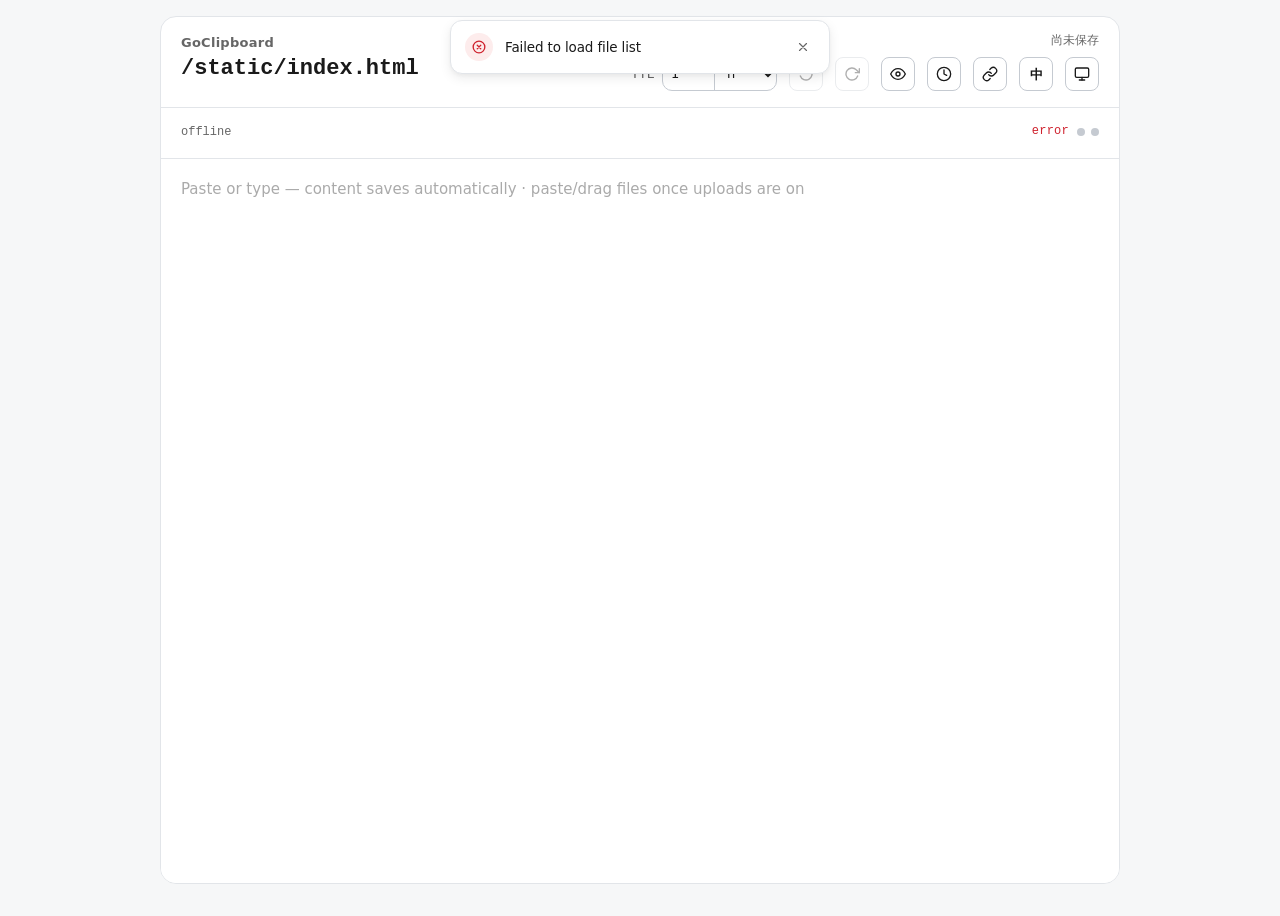
==== commit ceb4171f: "feat: 服务端版本历史、密码 bcrypt 哈希与默认磁盘持久化 房间密码改为 salt+bcrypt 存储（兼容旧 SHA-256），加暴力尝试限速； 版本历史支持自动快照与预览/恢复/清空；P" ====
--- a/static/index.html
+++ b/static/index.html
@@ -5,7 +5,7 @@
     <meta name="viewport" content="width=device-width, initial-scale=1">
     <title>GoClipboard</title>
     <!-- bump ?v= when static assets change so CF/browser don't mix old JS with new HTML -->
-    <link rel="stylesheet" href="/static/styles.css?v=20260804l">
+    <link rel="stylesheet" href="/static/styles.css?v=20260804t">
     <link id="hljsTheme" rel="stylesheet" href="/static/vendor/highlight.github.css">
   </head>
   <body>
@@ -59,7 +59,9 @@
               <button id="shareBtn" type="button" class="icon-btn" title="分享链接" aria-label="分享链接">
                 <svg viewBox="0 0 24 24" aria-hidden="true" focusable="false"><path d="M10 13a5 5 0 0 0 7.54.54l3-3a5 5 0 0 0-7.07-7.07l-1.72 1.71"></path><path d="M14 11a5 5 0 0 0-7.54-.54l-3 3a5 5 0 0 0 7.07 7.07l1.71-1.71"></path></svg>
               </button>
-              <button id="langBtn" type="button" class="icon-btn" title="语言" aria-label="语言">EN</button>
+              <button id="langBtn" type="button" class="icon-btn lang-btn" title="语言" aria-label="语言" data-lang="zh">
+                <span class="lang-mono" aria-hidden="true">EN</span>
+              </button>
               <button id="themeBtn" type="button" class="icon-btn" title="切换主题" aria-label="切换主题">
                 <svg viewBox="0 0 24 24" aria-hidden="true" focusable="false"><rect x="2" y="3" width="20" height="14" rx="2" ry="2"></rect><line x1="8" y1="21" x2="16" y2="21"></line><line x1="12" y1="17" x2="12" y2="21"></line></svg>
               </button>
@@ -103,24 +105,33 @@
     <div id="passwordModal" class="modal" hidden>
       <div class="modal-backdrop" data-modal-dismiss></div>
       <div class="modal-card" role="dialog" aria-modal="true" aria-labelledby="modalTitle">
-        <h3 id="modalTitle" class="modal-title" data-i18n="输入密码">输入密码</h3>
-        <p id="modalHint" class="modal-hint"></p>
-        <ul id="modalFileNames" class="modal-files"></ul>
-        <label class="modal-field">
-          <span id="modalPasswordLab" class="modal-lab" data-i18n="密码">密码</span>
-          <div class="modal-password-row">
-            <input id="modalPassword" type="password" autocomplete="current-password" data-i18n-placeholder="密码" placeholder="密码">
-            <button id="modalPasswordGen" type="button" class="ghost" hidden data-i18n="重新生成">重新生成</button>
-          </div>
-        </label>
-        <div id="modalScopeWrap" class="modal-scope" hidden>
-          <label class="modal-scope-opt"><input type="radio" name="roomPassScope" value="edit" checked><span data-i18n="仅编辑需要密码">仅编辑需要密码</span></label>
-          <label class="modal-scope-opt"><input type="radio" name="roomPassScope" value="view"><span data-i18n="查看和编辑都需要密码">查看和编辑都需要密码</span></label>
-        </div>
-        <p id="modalError" class="modal-error" role="alert"></p>
+        <div class="modal-header">
+          <div class="modal-header-text">
+            <h3 id="modalTitle" class="modal-title" data-i18n="输入密码">输入密码</h3>
+            <p id="modalHint" class="modal-hint"></p>
+          </div>
+          <button type="button" class="modal-close" data-modal-dismiss aria-label="关闭" data-i18n-aria="关闭">
+            <svg viewBox="0 0 24 24" aria-hidden="true" focusable="false"><path d="M18 6L6 18M6 6l12 12"></path></svg>
+          </button>
+        </div>
+        <div class="modal-body">
+          <ul id="modalFileNames" class="modal-files"></ul>
+          <label class="modal-field">
+            <span id="modalPasswordLab" class="modal-lab" data-i18n="密码">密码</span>
+            <div class="modal-password-row">
+              <input id="modalPassword" type="password" autocomplete="current-password" data-i18n-placeholder="密码" placeholder="密码">
+              <button id="modalPasswordGen" type="button" class="ghost" hidden data-i18n="重新生成">重新生成</button>
+            </div>
+          </label>
+          <div id="modalScopeWrap" class="modal-scope" hidden>
+            <label class="modal-scope-opt"><input type="radio" name="roomPassScope" value="edit" checked><span data-i18n="仅编辑需要密码">仅编辑需要密码</span></label>
+            <label class="modal-scope-opt"><input type="radio" name="roomPassScope" value="view"><span data-i18n="查看和编辑都需要密码">查看和编辑都需要密码</span></label>
+          </div>
+          <p id="modalError" class="modal-error" role="alert"></p>
+        </div>
         <div class="modal-actions">
           <button id="modalCancel" type="button" class="ghost" data-i18n="取消">取消</button>
-          <button id="modalConfirm" type="button" data-i18n="确认">确认</button>
+          <button id="modalConfirm" type="button" class="primary" data-i18n="确认">确认</button>
         </div>
       </div>
     </div>
@@ -129,32 +140,41 @@
     <div id="shareModal" class="modal" hidden>
       <div class="modal-backdrop" data-modal-dismiss></div>
       <div class="modal-card" role="dialog" aria-modal="true" aria-labelledby="shareTitle">
-        <h3 id="shareTitle" class="modal-title">分享链接</h3>
-        <p id="shareHint" class="modal-hint"></p>
-        <div class="share-body">
-          <div class="share-qr-row">
-            <div class="share-qr-wrap" id="shareQrWrap"></div>
-            <p id="shareQrNote" class="share-qr-note"></p>
-          </div>
-          <div class="share-links">
-            <div class="share-link-row">
-              <span class="share-link-lab" data-i18n="房间链接">房间链接</span>
-              <span class="share-link-value" id="shareRoomUrl"></span>
-              <button id="shareRoomCopy" type="button">复制</button>
-            </div>
-            <div class="share-link-row">
-              <span class="share-link-lab" data-i18n="房间密码">房间密码</span>
-              <span class="share-link-value share-pass-value" id="sharePassValue"></span>
-              <button id="sharePassCopy" type="button" data-i18n="设置">设置</button>
-              <button id="sharePassReset" type="button" class="share-mini" hidden data-i18n="修改">修改</button>
-              <button id="sharePassUnlock" type="button" class="share-mini" hidden data-i18n="解除锁定">解除锁定</button>
-            </div>
-            <div class="share-link-row">
-              <span class="share-link-lab" data-i18n="打开方式">打开方式</span>
-              <select id="shareMode" class="share-mode" aria-label="打开方式" data-i18n-aria="打开方式">
-                <option value="plain" selected data-i18n="纯文本">纯文本</option>
-                <option value="md" data-i18n="Markdown 预览">Markdown 预览</option>
-              </select>
+        <div class="modal-header">
+          <div class="modal-header-text">
+            <h3 id="shareTitle" class="modal-title" data-i18n="分享链接">分享链接</h3>
+            <p id="shareHint" class="modal-hint"></p>
+          </div>
+          <button type="button" class="modal-close" data-modal-dismiss aria-label="关闭" data-i18n-aria="关闭">
+            <svg viewBox="0 0 24 24" aria-hidden="true" focusable="false"><path d="M18 6L6 18M6 6l12 12"></path></svg>
+          </button>
+        </div>
+        <div class="modal-body">
+          <div class="share-body">
+            <div class="share-qr-row">
+              <div class="share-qr-wrap" id="shareQrWrap"></div>
+              <p id="shareQrNote" class="share-qr-note"></p>
+            </div>
+            <div class="share-links">
+              <div class="share-link-row">
+                <span class="share-link-lab" data-i18n="房间链接">房间链接</span>
+                <span class="share-link-value" id="shareRoomUrl"></span>
+                <button id="shareRoomCopy" type="button" class="primary btn-sm">复制</button>
+              </div>
+              <div class="share-link-row">
+                <span class="share-link-lab" data-i18n="房间密码">房间密码</span>
+                <span class="share-link-value share-pass-value" id="sharePassValue"></span>
+                <button id="sharePassCopy" type="button" class="btn-sm" data-i18n="设置">设置</button>
+                <button id="sharePassReset" type="button" class="share-mini btn-sm" hidden data-i18n="修改">修改</button>
+                <button id="sharePassUnlock" type="button" class="share-mini btn-sm" hidden data-i18n="解除锁定">解除锁定</button>
+              </div>
+              <div class="share-link-row">
+                <span class="share-link-lab" data-i18n="打开方式">打开方式</span>
+                <select id="shareMode" class="share-mode" aria-label="打开方式" data-i18n-aria="打开方式">
+                  <option value="plain" selected data-i18n="纯文本">纯文本</option>
+                  <option value="md" data-i18n="Markdown 预览">Markdown 预览</option>
+                </select>
+              </div>
             </div>
           </div>
         </div>
@@ -168,12 +188,46 @@
     <div id="historyModal" class="modal" hidden>
       <div class="modal-backdrop" data-modal-dismiss></div>
       <div class="modal-card" role="dialog" aria-modal="true" aria-labelledby="historyTitle">
-        <h3 id="historyTitle" class="modal-title">版本历史</h3>
-        <p id="historyHint" class="modal-hint"></p>
-        <ul id="historyList" class="history-list"></ul>
-        <div class="history-actions">
-          <button id="historyCapture" type="button" data-i18n="存档当前版本">存档当前版本</button>
+        <div class="modal-header">
+          <div class="modal-header-text">
+            <h3 id="historyTitle" class="modal-title" data-i18n="版本历史">版本历史</h3>
+            <p id="historyHint" class="modal-hint" data-i18n="点击条目预览，确认后再恢复">点击条目预览，确认后再恢复</p>
+          </div>
+          <button type="button" class="modal-close" data-modal-dismiss aria-label="关闭" data-i18n-aria="关闭">
+            <svg viewBox="0 0 24 24" aria-hidden="true" focusable="false"><path d="M18 6L6 18M6 6l12 12"></path></svg>
+          </button>
+        </div>
+        <div class="modal-body">
+          <p id="historyWarn" class="history-warn" role="note" data-i18n="注意：历史会保留已删除/覆盖的内容，分享链接前请先清空或设密码">注意：历史会保留已删除/覆盖的内容，分享链接前请先清空或设密码</p>
+          <ul id="historyList" class="history-list"></ul>
+        </div>
+        <div class="modal-actions history-actions">
+          <button id="historyClear" type="button" class="ghost history-clear-btn" data-i18n="清空历史">清空历史</button>
           <button id="historyClose" type="button" class="ghost" data-i18n="关闭">关闭</button>
+          <button id="historyCapture" type="button" class="primary" data-i18n="存档当前版本">存档当前版本</button>
+        </div>
+      </div>
+    </div>
+
+    <!-- Snapshot quick preview (stacked above history) -->
+    <div id="historyPreviewModal" class="modal" hidden>
+      <div class="modal-backdrop" data-modal-dismiss></div>
+      <div class="modal-card history-preview-card" role="dialog" aria-modal="true" aria-labelledby="historyPreviewTitle">
+        <div class="modal-header">
+          <div class="modal-header-text">
+            <h3 id="historyPreviewTitle" class="modal-title" data-i18n="版本预览">版本预览</h3>
+            <p id="historyPreviewMeta" class="modal-hint"></p>
+          </div>
+          <button type="button" class="modal-close" data-modal-dismiss aria-label="关闭" data-i18n-aria="关闭">
+            <svg viewBox="0 0 24 24" aria-hidden="true" focusable="false"><path d="M18 6L6 18M6 6l12 12"></path></svg>
+          </button>
+        </div>
+        <div class="modal-body history-preview-body-wrap">
+          <pre id="historyPreviewBody" class="history-preview-body"></pre>
+        </div>
+        <div class="modal-actions">
+          <button id="historyPreviewClose" type="button" class="ghost" data-i18n="关闭">关闭</button>
+          <button id="historyPreviewRestore" type="button" class="primary" data-i18n="恢复此版本">恢复此版本</button>
         </div>
       </div>
     </div>
@@ -182,6 +236,6 @@
     <script src="/static/vendor/marked.min.js" defer></script>
     <script src="/static/vendor/highlight.min.js" defer></script>
     <script src="/static/vendor/qrcode.min.js" defer></script>
-    <script src="/static/app.js?v=20260804l" defer></script>
+    <script src="/static/app.js?v=20260804v" defer></script>
   </body>
 </html>
--- a/static/styles.css
+++ b/static/styles.css
@@ -12,17 +12,30 @@
   --danger-line: #e8b4ae;
   --danger-hover: #fdf2f1;
   --ok: #1a7f37;
+  --ok-soft: #e8f5ec;
   --warn: #9a6700;
+  --warn-soft: #fef6e7;
   --err: #cf222e;
+  --err-soft: #fdecec;
   --up: #0969da;
   --down: #1a7f37;
   --upload: #2a7a4b;
   --placeholder: #aaa;
   --path-hover: rgba(0, 0, 0, 0.04);
   --drag-bg: #f0f6ff;
-  --backdrop: rgba(20, 24, 28, 0.42);
+  --backdrop: rgba(15, 15, 15, 0.45);
   --shadow: rgba(0, 0, 0, 0.16);
+  --shadow-sm: 0 1px 2px rgba(0, 0, 0, 0.05);
+  --shadow-md: 0 4px 12px rgba(0, 0, 0, 0.08), 0 2px 4px rgba(0, 0, 0, 0.04);
+  --shadow-lg: 0 16px 40px rgba(0, 0, 0, 0.12), 0 4px 12px rgba(0, 0, 0, 0.06);
   --card-text: #fff;
+  --primary: #18181b;
+  --primary-fg: #fafafa;
+  --primary-hover: #27272a;
+  --ring: rgba(24, 24, 27, 0.18);
+  --radius: 8px;
+  --radius-sm: 6px;
+  --radius-lg: 12px;
   --pad-x: 20px;
   --mono: ui-monospace, "SF Mono", Menlo, Consolas, monospace;
   --sans: -apple-system, BlinkMacSystemFont, "Segoe UI", system-ui, "PingFang SC", "Hiragino Sans GB", "Microsoft YaHei", sans-serif;
@@ -43,17 +56,27 @@
   --danger-line: rgba(229, 83, 75, 0.45);
   --danger-hover: rgba(229, 83, 75, 0.12);
   --ok: #3fb950;
+  --ok-soft: rgba(63, 185, 80, 0.12);
   --warn: #d29922;
+  --warn-soft: rgba(210, 153, 34, 0.12);
   --err: #f85149;
+  --err-soft: rgba(248, 81, 73, 0.12);
   --up: #58a6ff;
   --down: #3fb950;
   --upload: #3fb950;
   --placeholder: #6b7078;
   --path-hover: rgba(255, 255, 255, 0.07);
   --drag-bg: rgba(88, 166, 255, 0.10);
-  --backdrop: rgba(0, 0, 0, 0.62);
+  --backdrop: rgba(0, 0, 0, 0.72);
   --shadow: rgba(0, 0, 0, 0.55);
+  --shadow-sm: 0 1px 2px rgba(0, 0, 0, 0.35);
+  --shadow-md: 0 4px 16px rgba(0, 0, 0, 0.4), 0 2px 4px rgba(0, 0, 0, 0.25);
+  --shadow-lg: 0 20px 48px rgba(0, 0, 0, 0.55), 0 6px 16px rgba(0, 0, 0, 0.35);
   --card-text: #1a1b1e;
+  --primary: #fafafa;
+  --primary-fg: #18181b;
+  --primary-hover: #e4e4e7;
+  --ring: rgba(250, 250, 250, 0.22);
 }
 
 @media (prefers-color-scheme: dark) {
@@ -71,17 +94,27 @@
     --danger-line: rgba(229, 83, 75, 0.45);
     --danger-hover: rgba(229, 83, 75, 0.12);
     --ok: #3fb950;
+    --ok-soft: rgba(63, 185, 80, 0.12);
     --warn: #d29922;
+    --warn-soft: rgba(210, 153, 34, 0.12);
     --err: #f85149;
+    --err-soft: rgba(248, 81, 73, 0.12);
     --up: #58a6ff;
     --down: #3fb950;
     --upload: #3fb950;
     --placeholder: #6b7078;
     --path-hover: rgba(255, 255, 255, 0.07);
     --drag-bg: rgba(88, 166, 255, 0.10);
-    --backdrop: rgba(0, 0, 0, 0.62);
+    --backdrop: rgba(0, 0, 0, 0.72);
     --shadow: rgba(0, 0, 0, 0.55);
+    --shadow-sm: 0 1px 2px rgba(0, 0, 0, 0.35);
+    --shadow-md: 0 4px 16px rgba(0, 0, 0, 0.4), 0 2px 4px rgba(0, 0, 0, 0.25);
+    --shadow-lg: 0 20px 48px rgba(0, 0, 0, 0.55), 0 6px 16px rgba(0, 0, 0, 0.35);
     --card-text: #1a1b1e;
+    --primary: #fafafa;
+    --primary-fg: #18181b;
+    --primary-hover: #e4e4e7;
+    --ring: rgba(250, 250, 250, 0.22);
   }
 }
 
@@ -304,12 +337,30 @@
   color: var(--text);
   background: transparent;
   border: 1px solid var(--line-strong);
-  border-radius: 10px;
+  border-radius: var(--radius);
   font: 500 13px/1 var(--sans);
+  transition: background 0.12s ease, border-color 0.12s ease, color 0.12s ease, box-shadow 0.12s ease;
 }
 
 button:hover {
   background: var(--hover);
+}
+
+/* shadcn-style solid primary CTA */
+button.primary {
+  color: var(--primary-fg);
+  background: var(--primary);
+  border-color: var(--primary);
+}
+
+button.primary:hover {
+  background: var(--primary-hover);
+  border-color: var(--primary-hover);
+  color: var(--primary-fg);
+}
+
+button.primary:disabled {
+  opacity: 0.5;
 }
 
 button.danger {
@@ -329,7 +380,7 @@
 button:focus-visible,
 input:focus-visible,
 select:focus-visible {
-  outline: 2px solid var(--text);
+  outline: 2px solid var(--ring);
   outline-offset: 2px;
 }
 
@@ -750,15 +801,26 @@
 button.ghost {
   min-width: 0;
   color: var(--muted);
-  border-color: var(--line);
+  border-color: transparent;
+  background: transparent;
 }
 
 button.ghost:hover {
   color: var(--text);
   background: var(--hover);
-}
-
-/* ── Password modal ──────────────────────────────────── */
+  border-color: transparent;
+}
+
+/* Compact secondary actions inside lists / rows */
+button.btn-sm {
+  min-width: 0;
+  height: 30px;
+  padding: 0 10px;
+  font-size: 12px;
+  border-radius: var(--radius-sm);
+}
+
+/* ── Dialog / modal (shadcn Dialog) ──────────────────── */
 
 .modal {
   position: fixed;
@@ -776,6 +838,11 @@
   z-index: 1100;
 }
 
+/* Snapshot preview stacks above the history list dialog. */
+#historyPreviewModal {
+  z-index: 1050;
+}
+
 .modal[hidden] {
   display: none !important;
 }
@@ -784,33 +851,108 @@
   position: absolute;
   inset: 0;
   background: var(--backdrop);
+  -webkit-backdrop-filter: blur(4px);
+  backdrop-filter: blur(4px);
+  animation: modal-backdrop-in 0.16s ease-out;
 }
 
 .modal-card {
   position: relative;
-  width: min(400px, 100%);
-  padding: 20px 20px 16px;
+  width: min(420px, 100%);
+  max-height: min(88vh, 720px);
+  display: flex;
+  flex-direction: column;
+  padding: 0;
   background: var(--panel);
   border: 1px solid var(--line);
-  border-radius: 14px;
-  box-shadow: 0 16px 48px var(--shadow);
+  border-radius: var(--radius-lg);
+  box-shadow: var(--shadow-lg);
+  animation: modal-card-in 0.18s cubic-bezier(0.16, 1, 0.3, 1);
+  overflow: hidden;
+}
+
+/* Wider cards for list-heavy dialogs */
+#shareModal .modal-card {
+  width: min(460px, 100%);
+}
+
+#historyModal .modal-card {
+  width: min(480px, 100%);
+}
+
+.modal-header {
+  display: flex;
+  align-items: flex-start;
+  justify-content: space-between;
+  gap: 12px;
+  padding: 20px 20px 0;
+  flex: 0 0 auto;
+}
+
+.modal-header-text {
+  min-width: 0;
+  flex: 1 1 auto;
 }
 
 .modal-title {
-  margin: 0 0 6px;
-  font-size: 16px;
+  margin: 0;
+  font-size: 15px;
   font-weight: 600;
+  letter-spacing: -0.01em;
+  line-height: 1.35;
+  color: var(--text);
 }
 
 .modal-hint {
-  margin: 0 0 10px;
+  margin: 6px 0 0;
   color: var(--muted);
   font-size: 13px;
-  line-height: 1.4;
+  line-height: 1.45;
 }
 
 .modal-hint:empty {
   display: none;
+}
+
+/* Absolute X close — shadcn DialogClose */
+.modal-close {
+  flex: 0 0 auto;
+  width: 32px;
+  height: 32px;
+  min-width: 32px;
+  padding: 0;
+  margin: -4px -6px 0 0;
+  display: inline-flex;
+  align-items: center;
+  justify-content: center;
+  border: none;
+  border-radius: var(--radius-sm);
+  background: transparent;
+  color: var(--muted);
+  cursor: pointer;
+  transition: background 0.12s ease, color 0.12s ease;
+}
+
+.modal-close:hover {
+  background: var(--hover);
+  color: var(--text);
+}
+
+.modal-close svg {
+  width: 15px;
+  height: 15px;
+  stroke: currentColor;
+  stroke-width: 2;
+  fill: none;
+  stroke-linecap: round;
+  stroke-linejoin: round;
+}
+
+.modal-body {
+  padding: 16px 20px;
+  overflow-y: auto;
+  flex: 1 1 auto;
+  min-height: 0;
 }
 
 .modal-files {
@@ -820,7 +962,7 @@
   max-height: 120px;
   overflow-y: auto;
   border: 1px solid var(--line);
-  border-radius: 10px;
+  border-radius: var(--radius);
   background: var(--panel-2);
   font-size: 12px;
   font-family: var(--mono);
@@ -842,13 +984,14 @@
   display: flex;
   align-items: center;
   gap: 10px;
-  margin-bottom: 8px;
+  margin-bottom: 10px;
 }
 
 .modal-lab {
   flex: 0 0 auto;
   color: var(--muted);
   font-size: 13px;
+  font-weight: 500;
 }
 
 .modal-field input {
@@ -857,21 +1000,25 @@
   height: 36px;
   padding: 0 12px;
   border: 1px solid var(--line-strong);
-  border-radius: 10px;
+  border-radius: var(--radius);
   background: var(--panel);
   color: var(--text);
   font-size: 14px;
+  transition: border-color 0.12s ease, box-shadow 0.12s ease;
 }
 
 .modal-field input:focus {
-  border-color: var(--text);
+  border-color: var(--primary);
+  box-shadow: 0 0 0 3px var(--ring);
+  outline: none;
 }
 
 .modal-error {
-  margin: 0 0 10px;
-  min-height: 1.2em;
-  font-size: 12px;
+  margin: 0 0 4px;
+  min-height: 0;
+  font-size: 12.5px;
   color: var(--err);
+  line-height: 1.4;
 }
 
 .modal-error:empty {
@@ -881,82 +1028,164 @@
 .modal-actions {
   display: flex;
   justify-content: flex-end;
+  align-items: center;
   gap: 8px;
-  margin-top: 4px;
+  padding: 0 20px 20px;
+  flex: 0 0 auto;
 }
 
 .modal-actions button {
   min-width: 72px;
-}
-
-/* ── Toast notifications (top-right) ──────────────────── */
+  height: 36px;
+  border-radius: var(--radius);
+}
+
+.modal-actions button.ghost {
+  border-color: var(--line-strong);
+  color: var(--text);
+  background: var(--panel);
+}
+
+.modal-actions button.ghost:hover {
+  background: var(--hover);
+}
+
+@keyframes modal-backdrop-in {
+  from { opacity: 0; }
+  to { opacity: 1; }
+}
+
+@keyframes modal-card-in {
+  from {
+    opacity: 0;
+    transform: translateY(6px) scale(0.97);
+  }
+  to {
+    opacity: 1;
+    transform: none;
+  }
+}
+
+/* ── Toast (sonner-inspired) ─────────────────────────── */
 
 .toast-wrap {
   position: fixed;
-  top: 16px;
-  right: 16px;
+  top: 20px;
+  left: 50%;
+  transform: translateX(-50%);
   z-index: 2000;
   display: flex;
   flex-direction: column;
-  align-items: flex-end;
-  gap: 8px;
+  align-items: center;
+  gap: 10px;
   pointer-events: none;
-  max-width: min(380px, calc(100vw - 32px));
+  width: min(380px, calc(100vw - 32px));
 }
 
 .toast {
   pointer-events: auto;
   display: flex;
-  align-items: flex-start;
-  gap: 10px;
+  align-items: center;
+  gap: 12px;
+  width: 100%;
   max-width: 100%;
-  padding: 10px 12px 10px 14px;
+  padding: 12px 12px 12px 14px;
   background: var(--panel);
-  border: 1px solid var(--line-strong);
-  border-left: 3px solid var(--err);
-  border-radius: 10px;
-  box-shadow: 0 8px 24px var(--shadow);
-  font-size: 13px;
-  line-height: 1.45;
-  color: var(--text);
-  animation: toast-in 0.18s ease-out;
-}
-
-.toast.ok {
-  border-left-color: var(--ok);
+  border: 1px solid var(--line);
+  border-radius: var(--radius-lg);
+  box-shadow: var(--shadow-md);
+  font-size: 13.5px;
+  line-height: 1.4;
+  color: var(--text);
+  animation: toast-in 0.22s cubic-bezier(0.16, 1, 0.3, 1);
+}
+
+.toast.ok .toast-icon {
+  color: var(--ok);
+  background: var(--ok-soft);
+}
+
+.toast.err .toast-icon,
+.toast:not(.ok):not(.warn) .toast-icon {
+  color: var(--err);
+  background: var(--err-soft);
+}
+
+.toast.warn .toast-icon {
+  color: var(--warn);
+  background: var(--warn-soft);
 }
 
 .toast.leaving {
   opacity: 0;
-  transform: translateX(8px);
-  transition: opacity 0.18s ease, transform 0.18s ease;
+  transform: translateY(-8px) scale(0.96);
+  transition: opacity 0.16s ease, transform 0.16s ease;
+}
+
+.toast-icon {
+  flex: 0 0 auto;
+  width: 28px;
+  height: 28px;
+  border-radius: 999px;
+  display: inline-flex;
+  align-items: center;
+  justify-content: center;
+}
+
+.toast-icon svg {
+  width: 14px;
+  height: 14px;
+  stroke: currentColor;
+  stroke-width: 2.25;
+  fill: none;
+  stroke-linecap: round;
+  stroke-linejoin: round;
 }
 
 .toast-text {
   flex: 1 1 auto;
   min-width: 0;
   word-break: break-word;
+  font-weight: 500;
+  letter-spacing: -0.01em;
 }
 
 .toast-close {
   flex: 0 0 auto;
+  width: 28px;
+  height: 28px;
+  min-width: 28px;
   border: none;
-  background: none;
-  padding: 0 2px;
-  font-size: 16px;
-  line-height: 1;
+  border-radius: var(--radius-sm);
+  background: transparent;
+  padding: 0;
+  display: inline-flex;
+  align-items: center;
+  justify-content: center;
   color: var(--muted);
   cursor: pointer;
+  transition: background 0.12s ease, color 0.12s ease;
 }
 
 .toast-close:hover {
   color: var(--text);
+  background: var(--hover);
+}
+
+.toast-close svg {
+  width: 14px;
+  height: 14px;
+  stroke: currentColor;
+  stroke-width: 2;
+  fill: none;
+  stroke-linecap: round;
+  stroke-linejoin: round;
 }
 
 @keyframes toast-in {
   from {
     opacity: 0;
-    transform: translateX(12px);
+    transform: translateY(-10px) scale(0.96);
   }
   to {
     opacity: 1;
@@ -979,28 +1208,37 @@
   padding: 0 12px;
   font-size: 12px;
   white-space: nowrap;
+  border-color: var(--line-strong);
+  color: var(--text);
 }
 
 .modal-scope {
   display: flex;
-  flex-wrap: wrap;
-  gap: 6px 16px;
-  margin: 0 0 10px;
-  padding: 0 2px;
+  flex-direction: column;
+  gap: 6px;
+  margin: 0 0 12px;
+  padding: 10px 12px;
+  border: 1px solid var(--line);
+  border-radius: var(--radius);
+  background: var(--panel-2);
 }
 
 .modal-scope-opt {
-  display: inline-flex;
-  align-items: center;
-  gap: 6px;
+  display: flex;
+  align-items: center;
+  gap: 8px;
   font-size: 13px;
   color: var(--text);
   cursor: pointer;
+  padding: 4px 2px;
+  border-radius: var(--radius-sm);
 }
 
 .modal-scope-opt input {
-  accent-color: var(--accent, #4f8cff);
+  accent-color: var(--primary);
   margin: 0;
+  width: 14px;
+  height: 14px;
 }
 
 .modal-scope-opt:hover {
@@ -1180,13 +1418,31 @@
     justify-content: flex-end;
   }
 
-  .modal-card {
-    padding: 16px;
+  .modal-header {
+    padding: 16px 16px 0;
+  }
+
+  .modal-body {
+    padding: 14px 16px;
+  }
+
+  .modal-actions {
+    padding: 0 16px 16px;
   }
 }
 
 @media (prefers-reduced-motion: reduce) {
   .dot {
+    transition: none;
+  }
+
+  .modal-backdrop,
+  .modal-card,
+  .toast {
+    animation: none;
+  }
+
+  .toast.leaving {
     transition: none;
   }
 }
@@ -1204,7 +1460,7 @@
   font-size: 15px;
   line-height: 1;
   flex: 0 0 auto;
-  border-radius: 10px;
+  border-radius: var(--radius);
 }
 
 .icon-btn[disabled] {
@@ -1225,6 +1481,31 @@
   stroke-width: 2;
   stroke-linecap: round;
   stroke-linejoin: round;
+}
+
+/* Language: same icon-btn chrome, monogram glyph instead of a globe.
+   Label is the locale you will switch *to* (中 when on EN, EN when on 中). */
+.icon-btn.lang-btn {
+  font-family: var(--sans);
+  font-weight: 700;
+  line-height: 1;
+  letter-spacing: 0;
+}
+
+.icon-btn.lang-btn .lang-mono {
+  display: block;
+  font-size: 11px;
+  font-weight: 700;
+  letter-spacing: 0.02em;
+  font-variant-numeric: tabular-nums;
+  transform: translateY(0.5px);
+}
+
+/* Single-character 中 can sit a hair larger than two-letter EN */
+.icon-btn.lang-btn[data-next="zh"] .lang-mono {
+  font-size: 13px;
+  letter-spacing: 0;
+  font-weight: 650;
 }
 
 /* ── Read-only badge (right of the room number) ───────── */
@@ -1427,26 +1708,31 @@
 .share-body {
   display: flex;
   flex-direction: column;
-  gap: 14px;
+  gap: 16px;
 }
 
 .share-qr-row {
   display: flex;
   align-items: center;
   gap: 16px;
+  padding: 14px;
+  border: 1px solid var(--line);
+  border-radius: var(--radius-lg);
+  background: var(--panel-2);
 }
 
 .share-qr-wrap {
   flex: 0 0 auto;
-  width: 168px;
-  height: 168px;
+  width: 140px;
+  height: 140px;
   display: flex;
   align-items: center;
   justify-content: center;
   background: #fff;
   border: 1px solid var(--line);
-  border-radius: 12px;
+  border-radius: var(--radius);
   padding: 8px;
+  box-shadow: var(--shadow-sm);
 }
 
 .share-qr-wrap svg,
@@ -1460,40 +1746,50 @@
   min-width: 0;
   color: var(--muted);
   font-size: 12.5px;
-  line-height: 1.5;
+  line-height: 1.55;
+  margin: 0;
 }
 
 .share-links {
   display: flex;
   flex-direction: column;
+  gap: 10px;
+}
+
+.share-link-row {
+  display: flex;
+  align-items: center;
   gap: 8px;
-}
-
-.share-link-row {
-  display: flex;
-  align-items: stretch;
-  gap: 8px;
   min-width: 0;
 }
 
 .share-link-row .share-link-lab {
-  flex: 0 0 52px;
+  flex: 0 0 64px;
   align-self: center;
   color: var(--muted);
   font-size: 12px;
+  font-weight: 500;
 }
 
 .share-mode {
   flex: 1 1 auto;
   min-width: 0;
-  max-width: 220px;
-  padding: 5px 8px;
+  max-width: 240px;
+  height: 34px;
+  padding: 0 10px;
   font: inherit;
   font-size: 13px;
   color: var(--text);
   background: var(--panel);
   border: 1px solid var(--line-strong);
-  border-radius: 6px;
+  border-radius: var(--radius);
+  cursor: pointer;
+}
+
+.share-mode:focus {
+  border-color: var(--primary);
+  box-shadow: 0 0 0 3px var(--ring);
+  outline: none;
 }
 
 .share-link-value {
@@ -1501,8 +1797,8 @@
   min-width: 0;
   height: 34px;
   padding: 0 10px;
-  border: 1px solid var(--line-strong);
-  border-radius: 10px;
+  border: 1px solid var(--line);
+  border-radius: var(--radius);
   background: var(--panel-2);
   color: var(--text);
   font-family: var(--mono);
@@ -1516,44 +1812,94 @@
 
 .share-link-row button {
   flex: 0 0 auto;
-  min-width: 56px;
+  min-width: 0;
   height: 34px;
+  padding: 0 12px;
+  font-size: 12px;
+  border-radius: var(--radius);
+}
+
+.share-link-row button.share-mini {
+  min-width: 0;
   padding: 0 10px;
   font-size: 12px;
-}
-
-.share-link-row button.share-mini {
-  min-width: 0;
-  padding: 0 8px;
-  font-size: 11px;
+  color: var(--muted);
+  border-color: var(--line);
+}
+
+.share-link-row button.share-mini:hover {
+  color: var(--text);
 }
 
 .copy-ok {
-  color: var(--ok);
+  color: var(--ok) !important;
+  border-color: color-mix(in srgb, var(--ok) 35%, var(--line)) !important;
 }
 
 /* ── Version history modal ───────────────────────────── */
+
+.history-warn {
+  margin: 0 0 12px;
+  padding: 10px 12px;
+  border-radius: var(--radius);
+  border: 1px solid color-mix(in srgb, var(--warn) 35%, var(--line));
+  background: var(--warn-soft);
+  color: var(--text);
+  font-size: 12.5px;
+  line-height: 1.45;
+}
+
+.history-clear-btn {
+  margin-right: auto;
+  color: var(--danger);
+  border-color: var(--danger-line);
+}
+
+.history-clear-btn:hover {
+  color: var(--danger);
+  background: var(--danger-hover);
+}
 
 .history-list {
   list-style: none;
-  margin: 0 0 12px;
+  margin: 0;
   padding: 0;
-  max-height: 300px;
+  max-height: min(360px, 52vh);
   overflow-y: auto;
   display: flex;
   flex-direction: column;
-  gap: 8px;
+  gap: 6px;
+  /* room for focus rings */
+  margin: -2px;
+  padding: 2px;
 }
 
 .history-item {
   display: flex;
   align-items: center;
-  gap: 10px;
-  padding: 9px 12px;
+  gap: 12px;
+  padding: 10px 12px;
   border: 1px solid var(--line);
-  border-radius: 10px;
+  border-radius: var(--radius);
+  background: var(--panel);
+  min-width: 0;
+  cursor: pointer;
+  transition: background 0.12s ease, border-color 0.12s ease, box-shadow 0.12s ease;
+}
+
+.history-item:hover {
   background: var(--panel-2);
-  min-width: 0;
+  border-color: var(--line-strong);
+}
+
+.history-item:focus-visible {
+  outline: 2px solid var(--ring);
+  outline-offset: 2px;
+}
+
+.history-item.is-current {
+  border-color: color-mix(in srgb, var(--primary) 28%, var(--line));
+  background: color-mix(in srgb, var(--primary) 4%, var(--panel));
 }
 
 .history-item .history-meta {
@@ -1561,35 +1907,102 @@
   min-width: 0;
   display: flex;
   flex-direction: column;
-  gap: 2px;
+  gap: 3px;
 }
 
 .history-item .history-when {
+  display: flex;
+  align-items: center;
+  flex-wrap: wrap;
+  gap: 6px;
+  font-size: 12.5px;
+  font-weight: 600;
+  letter-spacing: -0.01em;
+  color: var(--text);
+}
+
+.history-badge {
+  display: inline-flex;
+  align-items: center;
+  height: 18px;
+  padding: 0 6px;
+  border-radius: 999px;
+  font-size: 10.5px;
+  font-weight: 600;
+  letter-spacing: 0.01em;
+  color: var(--primary-fg);
+  background: var(--primary);
+  line-height: 1;
+}
+
+.history-ver {
+  color: var(--muted);
+  font-weight: 500;
+  font-size: 11.5px;
+}
+
+.history-item .history-preview {
   font-size: 12px;
-  font-weight: 600;
-}
-
-.history-item .history-preview {
-  font-size: 11.5px;
   color: var(--muted);
   font-family: var(--mono);
   overflow: hidden;
   text-overflow: ellipsis;
   white-space: nowrap;
+  line-height: 1.35;
 }
 
 .history-empty {
   color: var(--muted);
   font-size: 13px;
   text-align: center;
-  padding: 18px 0;
-}
-
+  padding: 36px 16px;
+  border: 1px dashed var(--line-strong);
+  border-radius: var(--radius);
+  background: var(--panel-2);
+  line-height: 1.5;
+}
+
+.history-empty-title {
+  display: block;
+  font-weight: 600;
+  color: var(--text);
+  margin-bottom: 4px;
+}
+
+/* Footer actions sit in .modal-actions; keep alias for safety */
 .history-actions {
   display: flex;
   justify-content: flex-end;
   gap: 8px;
-  margin-top: 4px;
+}
+
+/* ── History snapshot quick-preview dialog ───────────── */
+
+#historyPreviewModal .history-preview-card {
+  width: min(560px, 100%);
+  max-height: min(88vh, 720px);
+}
+
+.history-preview-body-wrap {
+  padding-top: 12px;
+  padding-bottom: 12px;
+}
+
+.history-preview-body {
+  margin: 0;
+  padding: 12px 14px;
+  max-height: min(52vh, 420px);
+  overflow: auto;
+  white-space: pre-wrap;
+  word-break: break-word;
+  font-family: var(--mono);
+  font-size: 12.5px;
+  line-height: 1.55;
+  color: var(--text);
+  background: var(--panel-2);
+  border: 1px solid var(--line);
+  border-radius: var(--radius);
+  tab-size: 2;
 }
 
 /* ── Mobile tweaks for the new controls ──────────────── */
@@ -1601,15 +2014,29 @@
     min-width: 32px;
   }
 
+  .toast-wrap {
+    top: 12px;
+    width: calc(100vw - 24px);
+  }
+
   .share-qr-row {
     flex-direction: column;
     align-items: center;
+    text-align: center;
   }
 
   .share-qr-note {
     text-align: center;
   }
 
+  .share-link-row {
+    flex-wrap: wrap;
+  }
+
+  .share-link-row .share-link-lab {
+    flex: 0 0 100%;
+  }
+
   .preview-pane {
     padding: 14px;
   }
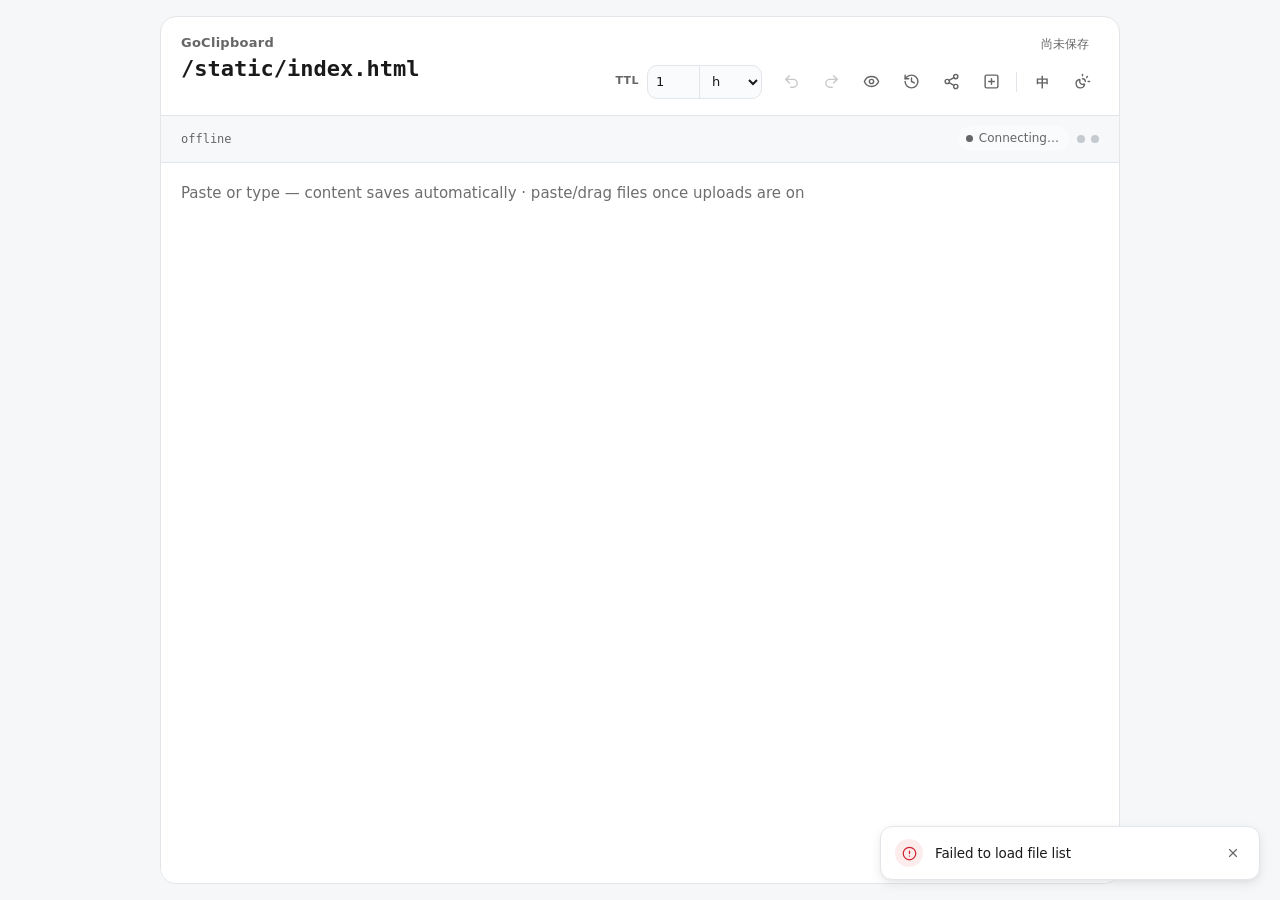
==== commit c61cfe9f: "perf+fix: 精简大房间传输，统一密码门禁，重做界面交互 服务端 - CRDT 线性链省略：BuildFromString 产生的文档只发文本 + site，   客户端重建相同 id，90k " ====
--- a/static/index.html
+++ b/static/index.html
@@ -4,9 +4,14 @@
     <meta charset="utf-8">
     <meta name="viewport" content="width=device-width, initial-scale=1">
     <title>GoClipboard</title>
+    <!-- Room keys are arbitrary single path segments, so an undeclared icon
+         made the browser request /favicon.ico, which used to open a room. -->
+    <link rel="icon" href="/static/favicon.svg" type="image/svg+xml">
+    <meta name="robots" content="noindex, nofollow">
     <!-- bump ?v= when static assets change so CF/browser don't mix old JS with new HTML -->
-    <link rel="stylesheet" href="/static/styles.css?v=20260804t">
-    <link id="hljsTheme" rel="stylesheet" href="/static/vendor/highlight.github.css">
+    <link rel="stylesheet" href="/static/styles.css?v=20261023e">
+    <!-- highlight.js theme is attached on first Markdown preview (see
+         ensureHljsTheme) so it does not cost a render-blocking round trip. -->
   </head>
   <body>
     <main class="app">
@@ -17,24 +22,25 @@
             <p class="brand-name">GoClipboard</p>
             <div class="path-row">
               <h1 id="roomTitle" class="path">/</h1>
-              <!-- Read-only badge, right of the room number -->
-              <span id="readonlyBanner" class="readonly-banner" hidden>
-                <svg viewBox="0 0 24 24" aria-hidden="true" focusable="false"><rect x="3" y="11" width="18" height="11" rx="2" ry="2"></rect><path d="M7 11V7a5 5 0 0 1 10 0v4"></path></svg>
-                <span id="readonlyBannerText" data-i18n="只读模式">只读模式</span>
-              </span>
+              <!-- Copying the room URL is the most common follow-up to
+                   opening a room; a dedicated button leaves the title's
+                   triple-click admin gesture untouched. -->
+              <button id="copyRoomBtn" type="button" class="path-copy" title="复制房间链接" aria-label="复制房间链接" data-i18n-aria="复制房间链接" aria-live="polite">
+                <svg viewBox="0 0 24 24" aria-hidden="true" focusable="false"><rect width="14" height="14" x="8" y="8" rx="2" ry="2"/><path d="M4 16c-1.1 0-2-.9-2-2V4c0-1.1.9-2 2-2h10c1.1 0 2 .9 2 2"/></svg>
+              </button>
             </div>
           </div>
 
           <div class="top-right">
-            <!-- Layer 1: status -->
+            <!-- Layer 1: expiry — the one piece of metadata worth a glance -->
             <div class="meta">
-              <span id="expiresText">尚未保存</span>
+              <span id="expiresText" data-tone="idle">尚未保存</span>
             </div>
 
             <!-- Layer 2: TTL + action buttons -->
             <div class="top-controls">
               <label class="ttl-field">
-                <span class="ttl-lab">TTL</span>
+                <span class="ttl-lab" data-i18n="有效期">有效期</span>
                 <div class="ttl-group">
                   <input id="ttlValue" type="number" min="1" inputmode="numeric" value="1" aria-label="TTL 数值" data-i18n-aria="TTL 数值">
                   <select id="ttlUnit" aria-label="TTL 单位" data-i18n-aria="TTL 单位">
@@ -44,36 +50,56 @@
                   </select>
                 </div>
               </label>
-              <button id="undoBtn" type="button" class="icon-btn" title="撤销" aria-label="撤销" disabled>
-                <svg viewBox="0 0 24 24" aria-hidden="true" focusable="false"><polyline points="1 4 1 10 7 10"></polyline><path d="M3.51 15a9 9 0 1 0 2.13-9.36L1 10"></path></svg>
-              </button>
-              <button id="redoBtn" type="button" class="icon-btn" title="重做" aria-label="重做" disabled>
-                <svg viewBox="0 0 24 24" aria-hidden="true" focusable="false"><polyline points="23 4 23 10 17 10"></polyline><path d="M20.49 15a9 9 0 1 1-2.12-9.36L23 10"></path></svg>
-              </button>
-              <button id="previewBtn" type="button" class="icon-btn" title="Markdown 预览" aria-label="Markdown 预览">
-                <svg viewBox="0 0 24 24" aria-hidden="true" focusable="false"><path d="M1 12s4-8 11-8 11 8 11 8-4 8-11 8-11-8-11-8z"></path><circle cx="12" cy="12" r="3"></circle></svg>
-              </button>
-              <button id="historyBtn" type="button" class="icon-btn" title="版本历史" aria-label="版本历史">
-                <svg viewBox="0 0 24 24" aria-hidden="true" focusable="false"><circle cx="12" cy="12" r="10"></circle><polyline points="12 6 12 12 16 14"></polyline></svg>
-              </button>
-              <button id="shareBtn" type="button" class="icon-btn" title="分享链接" aria-label="分享链接">
-                <svg viewBox="0 0 24 24" aria-hidden="true" focusable="false"><path d="M10 13a5 5 0 0 0 7.54.54l3-3a5 5 0 0 0-7.07-7.07l-1.72 1.71"></path><path d="M14 11a5 5 0 0 0-7.54-.54l-3 3a5 5 0 0 0 7.07 7.07l1.71-1.71"></path></svg>
-              </button>
-              <button id="langBtn" type="button" class="icon-btn lang-btn" title="语言" aria-label="语言" data-lang="zh">
-                <span class="lang-mono" aria-hidden="true">EN</span>
-              </button>
-              <button id="themeBtn" type="button" class="icon-btn" title="切换主题" aria-label="切换主题">
-                <svg viewBox="0 0 24 24" aria-hidden="true" focusable="false"><rect x="2" y="3" width="20" height="14" rx="2" ry="2"></rect><line x1="8" y1="21" x2="16" y2="21"></line><line x1="12" y1="17" x2="12" y2="21"></line></svg>
-              </button>
+              <!-- Grouped so phones can drop the whole toolbar onto its own
+                   row; keeping the buttons as flat siblings let flex shrink
+                   the TTL field to zero width. Document actions and app-wide
+                   utilities are separated so eight identical icons read as two
+                   short groups. -->
+              <div class="action-group">
+                <button id="undoBtn" type="button" class="icon-btn" title="撤销" aria-label="撤销" disabled>
+                  <svg viewBox="0 0 24 24" aria-hidden="true" focusable="false"><path d="M9 14 4 9l5-5"/><path d="M4 9h10.5a5.5 5.5 0 0 1 5.5 5.5a5.5 5.5 0 0 1-5.5 5.5H11"/></svg>
+                </button>
+                <button id="redoBtn" type="button" class="icon-btn" title="重做" aria-label="重做" disabled>
+                  <svg viewBox="0 0 24 24" aria-hidden="true" focusable="false"><path d="m15 14 5-5-5-5"/><path d="M20 9H9.5A5.5 5.5 0 0 0 4 14.5A5.5 5.5 0 0 0 9.5 20H13"/></svg>
+                </button>
+                <button id="previewBtn" type="button" class="icon-btn" title="Markdown 预览" aria-label="Markdown 预览" aria-pressed="false">
+                  <svg viewBox="0 0 24 24" aria-hidden="true" focusable="false"><path d="M2.062 12.348a1 1 0 0 1 0-.696 10.75 10.75 0 0 1 19.876 0 1 1 0 0 1 0 .696 10.75 10.75 0 0 1-19.876 0"/><circle cx="12" cy="12" r="3"/></svg>
+                </button>
+                <button id="historyBtn" type="button" class="icon-btn" title="版本历史" aria-label="版本历史">
+                  <svg viewBox="0 0 24 24" aria-hidden="true" focusable="false"><path d="M3 12a9 9 0 1 0 9-9 9.75 9.75 0 0 0-6.74 2.74L3 8"/><path d="M3 3v5h5"/><path d="M12 7v5l4 2"/></svg>
+                </button>
+                <button id="shareBtn" type="button" class="icon-btn" title="分享链接" aria-label="分享链接">
+                  <svg viewBox="0 0 24 24" aria-hidden="true" focusable="false"><circle cx="18" cy="5" r="3"/><circle cx="6" cy="12" r="3"/><circle cx="18" cy="19" r="3"/><line x1="8.59" x2="15.42" y1="13.51" y2="17.49"/><line x1="15.41" x2="8.59" y1="6.51" y2="10.49"/></svg>
+                </button>
+                <button id="newRoomBtn" type="button" class="icon-btn" title="新建房间" aria-label="新建房间">
+                  <svg viewBox="0 0 24 24" aria-hidden="true" focusable="false"><rect width="18" height="18" x="3" y="3" rx="2"/><path d="M8 12h8"/><path d="M12 8v8"/></svg>
+                </button>
+                <span class="action-sep" aria-hidden="true"></span>
+                <button id="langBtn" type="button" class="icon-btn lang-btn" title="语言" aria-label="语言" data-lang="zh">
+                  <span class="lang-mono" aria-hidden="true">EN</span>
+                </button>
+                <button id="themeBtn" type="button" class="icon-btn" title="切换主题" aria-label="切换主题">
+                  <svg viewBox="0 0 24 24" aria-hidden="true" focusable="false"><circle cx="12" cy="12" r="4"/><path d="M12 2v2"/><path d="M12 20v2"/><path d="m4.93 4.93 1.41 1.41"/><path d="m17.66 17.66 1.41 1.41"/><path d="M2 12h2"/><path d="M20 12h2"/><path d="m6.34 17.66-1.41 1.41"/><path d="m19.07 4.93-1.41 1.41"/></svg>
+                </button>
+              </div>
             </div>
           </div>
         </div>
 
         <!-- Row 2: peers (scroll) · status · dots (pinned right) -->
         <div class="presence-row" id="presenceRow">
-          <div class="peer-tabs" id="peerTabs" aria-label="在线用户"></div>
+          <div class="peer-tabs" id="peerTabs" role="group" aria-label="在线用户" data-i18n-aria="在线用户"></div>
           <div class="presence-end">
-            <p id="status" class="status" role="status" aria-live="polite" data-tone="err">error</p>
+            <!-- Edit-locked rooms stay readable; this is the way in for
+                 writing, so reading is never interrupted by a prompt. -->
+            <button id="unlockEditBtn" type="button" class="unlock-chip" hidden>
+              <svg viewBox="0 0 24 24" aria-hidden="true" focusable="false"><rect width="18" height="11" x="3" y="11" rx="2" ry="2"/><path d="M7 11V7a5 5 0 0 1 10 0v4"/></svg>
+              <span data-i18n="只读 · 解锁编辑">只读 · 解锁编辑</span>
+            </button>
+            <p id="status" class="status" role="status" aria-live="polite" data-tone="pending">
+              <span class="status-dot" aria-hidden="true"></span>
+              <span class="status-text">加载中…</span>
+            </p>
             <span class="dots" aria-hidden="true">
               <span id="dotUp" class="dot dot-up" title="发送"></span>
               <span id="dotDown" class="dot dot-down" title="接收"></span>
@@ -85,9 +111,43 @@
 
       <div class="editor-wrapper">
         <textarea id="content" spellcheck="false" data-i18n-placeholder="粘贴或输入文本，内容会自动保存 · 开启上传后可粘贴/拖入文件" placeholder="粘贴或输入文本，内容会自动保存 · 开启上传后可粘贴/拖入文件"></textarea>
+        <!-- First-run affordance: an empty textarea with a long placeholder
+             says what the box is, not what to do next. Hidden the moment the
+             room has any content or the user starts typing. -->
+        <div id="emptyHint" class="empty-hint" hidden>
+          <p class="empty-hint-title" data-i18n="直接粘贴或输入内容">直接粘贴或输入内容</p>
+          <p class="empty-hint-sub" data-i18n="内容实时同步给打开同一链接的人，到期自动销毁">内容实时同步给打开同一链接的人，到期自动销毁</p>
+          <div class="empty-hint-actions">
+            <button id="emptyPasteBtn" type="button" class="btn-sm" data-i18n="从剪贴板粘贴">从剪贴板粘贴</button>
+            <button id="emptyShareBtn" type="button" class="btn-sm" data-i18n="复制房间链接">复制房间链接</button>
+          </div>
+        </div>
         <div id="previewPane" class="preview-pane" hidden><div id="previewBody" class="md-body"></div></div>
+        <!-- Room gate: shown instead of the editor when the room needs a
+             password. One panel covers both scopes, so the user sees the lock
+             before typing instead of discovering it when a save is rejected. -->
+        <div id="roomLock" class="room-lock" hidden>
+          <form id="roomLockForm" class="room-lock-card" novalidate>
+            <div class="room-lock-icon" aria-hidden="true">
+              <svg viewBox="0 0 24 24" focusable="false"><rect width="18" height="11" x="3" y="11" rx="2" ry="2"/><path d="M7 11V7a5 5 0 0 1 10 0v4"/></svg>
+            </div>
+            <h2 id="roomLockTitle" class="room-lock-title"></h2>
+            <p id="roomLockHint" class="room-lock-hint"></p>
+            <label class="room-lock-field">
+              <span class="sr-only" id="roomLockLabel"></span>
+              <input id="roomLockPassword" type="password" autocomplete="current-password" data-i18n-placeholder="密码" placeholder="密码">
+            </label>
+            <p id="roomLockError" class="room-lock-error" role="alert"></p>
+            <button id="roomLockSubmit" type="submit" class="primary room-lock-submit" data-i18n="解锁">解锁</button>
+          </form>
+        </div>
         <div id="cursorLayer" class="cursor-layer" aria-hidden="true"></div>
         <div id="cursorMirror" class="cursor-mirror" aria-hidden="true"></div>
+        <!-- Visual only: #status already announces state to screen readers. -->
+        <div id="loadingOverlay" class="loading-overlay" aria-hidden="true">
+          <span class="loading-spinner"></span>
+          <span id="loadingText" class="loading-text" data-i18n="正在加载剪贴板…">正在加载剪贴板…</span>
+        </div>
       </div>
 
       <!-- Hidden when empty; only lists existing files -->
@@ -111,7 +171,7 @@
             <p id="modalHint" class="modal-hint"></p>
           </div>
           <button type="button" class="modal-close" data-modal-dismiss aria-label="关闭" data-i18n-aria="关闭">
-            <svg viewBox="0 0 24 24" aria-hidden="true" focusable="false"><path d="M18 6L6 18M6 6l12 12"></path></svg>
+            <svg viewBox="0 0 24 24" aria-hidden="true" focusable="false"><path d="M18 6 6 18"/><path d="m6 6 12 12"/></svg>
           </button>
         </div>
         <div class="modal-body">
@@ -136,6 +196,23 @@
       </div>
     </div>
 
+    <!-- Generic confirm dialog (replaces window.confirm) -->
+    <div id="confirmModal" class="modal" hidden>
+      <div class="modal-backdrop" data-modal-dismiss></div>
+      <div class="modal-card confirm-card" role="alertdialog" aria-modal="true" aria-labelledby="confirmTitle" aria-describedby="confirmMessage">
+        <div class="modal-header">
+          <div class="modal-header-text">
+            <h3 id="confirmTitle" class="modal-title"></h3>
+            <p id="confirmMessage" class="modal-hint"></p>
+          </div>
+        </div>
+        <div class="modal-actions">
+          <button id="confirmCancel" type="button" class="ghost" data-i18n="取消">取消</button>
+          <button id="confirmOk" type="button" class="primary"></button>
+        </div>
+      </div>
+    </div>
+
     <!-- Share links + QR code -->
     <div id="shareModal" class="modal" hidden>
       <div class="modal-backdrop" data-modal-dismiss></div>
@@ -146,7 +223,7 @@
             <p id="shareHint" class="modal-hint"></p>
           </div>
           <button type="button" class="modal-close" data-modal-dismiss aria-label="关闭" data-i18n-aria="关闭">
-            <svg viewBox="0 0 24 24" aria-hidden="true" focusable="false"><path d="M18 6L6 18M6 6l12 12"></path></svg>
+            <svg viewBox="0 0 24 24" aria-hidden="true" focusable="false"><path d="M18 6 6 18"/><path d="m6 6 12 12"/></svg>
           </button>
         </div>
         <div class="modal-body">
@@ -194,7 +271,7 @@
             <p id="historyHint" class="modal-hint" data-i18n="点击条目预览，确认后再恢复">点击条目预览，确认后再恢复</p>
           </div>
           <button type="button" class="modal-close" data-modal-dismiss aria-label="关闭" data-i18n-aria="关闭">
-            <svg viewBox="0 0 24 24" aria-hidden="true" focusable="false"><path d="M18 6L6 18M6 6l12 12"></path></svg>
+            <svg viewBox="0 0 24 24" aria-hidden="true" focusable="false"><path d="M18 6 6 18"/><path d="m6 6 12 12"/></svg>
           </button>
         </div>
         <div class="modal-body">
@@ -219,7 +296,7 @@
             <p id="historyPreviewMeta" class="modal-hint"></p>
           </div>
           <button type="button" class="modal-close" data-modal-dismiss aria-label="关闭" data-i18n-aria="关闭">
-            <svg viewBox="0 0 24 24" aria-hidden="true" focusable="false"><path d="M18 6L6 18M6 6l12 12"></path></svg>
+            <svg viewBox="0 0 24 24" aria-hidden="true" focusable="false"><path d="M18 6 6 18"/><path d="m6 6 12 12"/></svg>
           </button>
         </div>
         <div class="modal-body history-preview-body-wrap">
@@ -232,10 +309,10 @@
       </div>
     </div>
 
+    <!-- Markdown / syntax highlight / QR are only needed for the preview and
+         share dialogs, so app.js loads them on demand. Keeping them out of the
+         blocking set removes ~210 KB from the path to first content. -->
     <script src="/static/crdt.js?v=20260804j" defer></script>
-    <script src="/static/vendor/marked.min.js" defer></script>
-    <script src="/static/vendor/highlight.min.js" defer></script>
-    <script src="/static/vendor/qrcode.min.js" defer></script>
-    <script src="/static/app.js?v=20260804v" defer></script>
+    <script src="/static/app.js?v=20261023e" defer></script>
   </body>
 </html>
--- a/static/styles.css
+++ b/static/styles.css
@@ -3,6 +3,8 @@
   --bg: #f6f7f8;
   --panel: #ffffff;
   --panel-2: #fafbfc;
+  /* Tinted strip behind the peers/status row. */
+  --strip: #f7f8fa;
   --text: #1a1a1a;
   --muted: #666;
   --line: #e2e5e9;
@@ -11,6 +13,9 @@
   --danger: #c0392b;
   --danger-line: #e8b4ae;
   --danger-hover: #fdf2f1;
+  /* Solid destructive button; chosen for white text at AA contrast. */
+  --danger-solid: #b3261e;
+  --danger-solid-hover: #94180f;
   --ok: #1a7f37;
   --ok-soft: #e8f5ec;
   --warn: #9a6700;
@@ -20,7 +25,7 @@
   --up: #0969da;
   --down: #1a7f37;
   --upload: #2a7a4b;
-  --placeholder: #aaa;
+  --placeholder: #6e6e6e;
   --path-hover: rgba(0, 0, 0, 0.04);
   --drag-bg: #f0f6ff;
   --backdrop: rgba(15, 15, 15, 0.45);
@@ -47,6 +52,7 @@
   --bg: #151619;
   --panel: #1e2024;
   --panel-2: #23262b;
+  --strip: #1a1c20;
   --text: #d8dae0;
   --muted: #9aa0a8;
   --line: #2e3138;
@@ -64,7 +70,7 @@
   --up: #58a6ff;
   --down: #3fb950;
   --upload: #3fb950;
-  --placeholder: #6b7078;
+  --placeholder: #8a9099;
   --path-hover: rgba(255, 255, 255, 0.07);
   --drag-bg: rgba(88, 166, 255, 0.10);
   --backdrop: rgba(0, 0, 0, 0.72);
@@ -85,6 +91,7 @@
     --bg: #151619;
     --panel: #1e2024;
     --panel-2: #23262b;
+  --strip: #1a1c20;
     --text: #d8dae0;
     --muted: #9aa0a8;
     --line: #2e3138;
@@ -102,7 +109,7 @@
     --up: #58a6ff;
     --down: #3fb950;
     --upload: #3fb950;
-    --placeholder: #6b7078;
+    --placeholder: #8a9099;
     --path-hover: rgba(255, 255, 255, 0.07);
     --drag-bg: rgba(88, 166, 255, 0.10);
     --backdrop: rgba(0, 0, 0, 0.72);
@@ -120,6 +127,8 @@
 
 * {
   box-sizing: border-box;
+  scrollbar-width: thin;
+  scrollbar-color: var(--line-strong) transparent;
 }
 
 /* The UA rule [hidden]{display:none} loses to author display:flex/inline-flex
@@ -129,24 +138,79 @@
   display: none !important;
 }
 
+html,
+body {
+  height: 100%;
+}
+
+/* The page itself never scrolls: the shell is exactly one viewport tall and
+   the editor / preview panes own their scrollbars. Without this, a long
+   document scrolled the whole header out of view. */
 body {
   margin: 0;
-  min-height: 100vh;
   background: var(--bg);
   color: var(--text);
   font: 15px/1.5 var(--sans);
+  -webkit-font-smoothing: antialiased;
+  -moz-osx-font-smoothing: grayscale;
+  overflow: hidden;
+  /* Center the shell with padding instead of margins: a margin on the single
+     block child collapses out of the body box, which left the document 16px
+     taller than the viewport and produced a scrollbar anyway. */
+  display: grid;
+  place-items: center;
+  box-sizing: border-box;
+  padding: 16px;
+}
+
+/* Text selection follows the interface accent instead of the browser default
+   blue, which clashed with the neutral palette. */
+::selection {
+  background: color-mix(in srgb, var(--up) 22%, transparent);
+  color: var(--text);
+}
+
+/* A slim scrollbar keeps the long editor from showing a chunky OS bar; the
+   thumb is themed so it stays visible in dark mode. */
+*::-webkit-scrollbar {
+  width: 10px;
+  height: 10px;
+}
+
+*::-webkit-scrollbar-track {
+  background: transparent;
+}
+
+*::-webkit-scrollbar-thumb {
+  background: var(--line-strong);
+  border: 3px solid transparent;
+  border-radius: 999px;
+  background-clip: content-box;
+}
+
+*::-webkit-scrollbar-thumb:hover {
+  background: var(--muted);
+  background-clip: content-box;
 }
 
 .app {
   display: grid;
   grid-template-rows: auto minmax(0, 1fr) auto;
-  width: min(960px, calc(100% - 32px));
-  min-height: calc(100vh - 32px);
-  margin: 16px auto;
+  width: min(960px, 100%);
+  /* One viewport tall minus the body padding, never taller: grid rows then hand
+     the leftover space to the editor, which scrolls internally. dvh tracks the
+     mobile URL bar; the fallback covers browsers without it. */
+  height: calc(100dvh - 32px);
   background: var(--panel);
   border: 1px solid var(--line);
   border-radius: 16px;
   overflow: hidden;
+}
+
+@supports not (height: 100dvh) {
+  .app {
+    height: calc(100vh - 32px);
+  }
 }
 
 /* ── Header ──────────────────────────────────────────── */
@@ -173,7 +237,7 @@
   align-self: flex-start;
 }
 
-/* Room number + read-only badge on one line */
+/* Room number row */
 .path-row {
   display: flex;
   align-items: center;
@@ -217,6 +281,58 @@
   background: var(--path-hover);
 }
 
+/* Quiet affordance next to the room key: visible on hover/focus, always
+   present for touch and assistive tech. */
+.path-copy {
+  flex: 0 0 auto;
+  min-width: 26px;
+  width: 26px;
+  height: 26px;
+  padding: 0;
+  display: inline-flex;
+  align-items: center;
+  justify-content: center;
+  color: var(--muted);
+  background: transparent;
+  border: 1px solid transparent;
+  border-radius: var(--radius-sm);
+  opacity: 0;
+  transition: opacity 0.12s ease, color 0.12s ease, background 0.12s ease,
+    border-color 0.12s ease;
+}
+
+.path-row:hover .path-copy,
+.path-copy:focus-visible {
+  opacity: 1;
+}
+
+.path-copy:hover {
+  color: var(--text);
+  background: var(--hover);
+  border-color: var(--line);
+}
+
+.path-copy svg {
+  width: 14px;
+  height: 14px;
+  fill: none;
+  stroke: currentColor;
+  stroke-width: 2;
+  stroke-linecap: round;
+  stroke-linejoin: round;
+}
+
+.path-copy.copy-ok {
+  opacity: 1;
+}
+
+/* Touch devices have no hover: keep the button visible there. */
+@media (hover: none) {
+  .path-copy {
+    opacity: 1;
+  }
+}
+
 .path.upload-on {
   color: var(--upload);
 }
@@ -244,7 +360,7 @@
   min-width: 0;
 }
 
-/* Layer 1: expiry */
+/* Layer 1: expiry — a quiet pill so it reads as metadata, not a control. */
 .meta {
   display: flex;
   align-items: center;
@@ -259,9 +375,35 @@
 
 #expiresText {
   min-width: 0;
+  padding: 3px 9px;
+  border: 1px solid transparent;
+  border-radius: 999px;
+  background: transparent;
+  color: var(--muted);
+  font-variant-numeric: tabular-nums;
   overflow: hidden;
   text-overflow: ellipsis;
   white-space: nowrap;
+  transition: color 0.15s ease, background 0.15s ease, border-color 0.15s ease;
+}
+
+#expiresText[data-tone="normal"] {
+  color: var(--text);
+  background: transparent;
+  border-color: var(--line);
+}
+
+#expiresText[data-tone="soon"] {
+  color: var(--warn);
+  background: var(--warn-soft);
+  border-color: color-mix(in srgb, var(--warn) 28%, transparent);
+}
+
+#expiresText[data-tone="urgent"],
+#expiresText[data-tone="expired"] {
+  color: var(--err);
+  background: var(--err-soft);
+  border-color: color-mix(in srgb, var(--err) 32%, transparent);
 }
 
 /* Layer 2: TTL + action buttons */
@@ -273,6 +415,24 @@
   gap: 10px 12px;
 }
 
+.action-group {
+  display: flex;
+  align-items: center;
+  gap: 6px;
+  flex: 0 0 auto;
+}
+
+/* Separates document actions (undo/redo/preview/history/share/new) from
+   app-wide utilities (language/theme) so eight identical icons read as two
+   short groups instead of one undifferentiated row. */
+.action-sep {
+  width: 1px;
+  height: 20px;
+  margin: 0 2px;
+  flex: 0 0 auto;
+  background: var(--line);
+}
+
 .ttl-field {
   display: flex;
   align-items: center;
@@ -282,12 +442,28 @@
   flex: 0 0 auto;
 }
 
+/* The label is a caption, not a control: smaller than the value it
+   describes, but full-contrast so it stays readable at 11px. */
+.ttl-lab {
+  font-size: 11px;
+  font-weight: 600;
+  letter-spacing: 0.04em;
+  text-transform: uppercase;
+  color: var(--muted);
+}
+
 .ttl-group {
   display: flex;
   height: 34px;
-  border: 1px solid var(--line-strong);
+  border: 1px solid var(--line);
   border-radius: 10px;
+  background: var(--panel-2);
   overflow: hidden;
+  transition: border-color 0.12s ease, background 0.12s ease;
+}
+
+.ttl-group:hover {
+  border-color: var(--line-strong);
 }
 
 input,
@@ -309,8 +485,10 @@
 .ttl-group input {
   width: 52px;
   padding: 0 8px;
-  border-right: 1px solid var(--line-strong);
+  border-right: 1px solid var(--line);
+  background: transparent;
   -moz-appearance: textfield;
+  font-variant-numeric: tabular-nums;
 }
 
 .ttl-group input::-webkit-outer-spin-button,
@@ -326,6 +504,18 @@
 
 .ttl-group:focus-within {
   border-color: var(--text);
+  background: var(--panel);
+}
+
+/* Invalid TTL: the field itself carries the error, so the reason is visible
+   next to the input instead of only in the corner status text. */
+.ttl-group[data-invalid="true"] {
+  border-color: var(--err);
+  background: var(--err-soft);
+}
+
+.ttl-group[data-invalid="true"] input {
+  color: var(--err);
 }
 
 button {
@@ -372,11 +562,26 @@
   background: var(--danger-hover);
 }
 
+/* Destructive CTA in a confirm dialog: solid fill so it outranks the cancel
+   button, with a white label that stays legible in both themes. */
+button.danger-solid {
+  color: #fff;
+  background: var(--danger-solid);
+  border-color: var(--danger-solid);
+}
+
+button.danger-solid:hover {
+  color: #fff;
+  background: var(--danger-solid-hover);
+  border-color: var(--danger-solid-hover);
+}
+
 button:disabled {
   cursor: not-allowed;
   opacity: 0.45;
 }
 
+/* Buttons and form controls keep a visible keyboard focus ring. */
 button:focus-visible,
 input:focus-visible,
 select:focus-visible {
@@ -392,7 +597,10 @@
   flex-wrap: nowrap;
   gap: 10px;
   min-width: 0;
-  padding: 10px var(--pad-x) 12px;
+  /* Slightly tinted strip: it separates the two header rows and gives the
+     peers/status line a place of its own instead of floating on white. */
+  background: var(--strip);
+  padding: 9px var(--pad-x);
 }
 
 .peer-tabs {
@@ -451,7 +659,8 @@
 }
 
 .peer-tab.is-self::after {
-  content: "me";
+  /* Label text comes from JS so it follows the UI language. */
+  content: attr(data-self-label);
   margin-left: 2px;
   color: var(--muted);
   font-weight: 500;
@@ -460,13 +669,19 @@
 }
 
 .peer-tabs:empty::before {
-  content: "offline";
+  content: attr(data-empty-label);
   color: var(--muted);
   font-family: var(--mono);
   font-size: 12px;
   flex: 0 0 auto;
 }
 
+/* First load: the socket has not connected yet, so "offline" would read as a
+   failure while the snapshot is simply still on its way. */
+.peer-tabs[data-state="loading"]:empty::before {
+  content: attr(data-loading-label);
+}
+
 /* Status text + traffic dots — never squeezed by peer list */
 .presence-end {
   display: inline-flex;
@@ -476,16 +691,40 @@
   margin-left: auto;
 }
 
+/* Status pill: a coloured dot carries the state at a glance, the label is
+   secondary. Previously this was bare coloured text, which required reading
+   the word to tell "synced" from "offline". */
 .status {
   margin: 0;
   flex: 0 0 auto;
-  color: var(--muted);
-  font-family: var(--mono);
+  display: inline-flex;
+  align-items: center;
+  gap: 6px;
+  padding: 3px 9px 3px 7px;
+  border: 1px solid transparent;
+  border-radius: 999px;
+  background: var(--panel-2);
+  color: var(--muted);
+  font-family: var(--sans);
   font-size: 12px;
   font-weight: 500;
   line-height: 1.4;
-  letter-spacing: 0.02em;
   white-space: nowrap;
+}
+
+.status-dot {
+  width: 7px;
+  height: 7px;
+  flex: 0 0 auto;
+  border-radius: 50%;
+  background: currentColor;
+  transition: background 0.15s ease, box-shadow 0.15s ease;
+}
+
+/* Pending / syncing: the dot breathes so "working on it" reads as motion,
+   not as a stalled state. */
+.status[data-tone="pending"] .status-dot {
+  animation: status-pulse 1.6s ease-in-out infinite;
 }
 
 .dots {
@@ -519,16 +758,226 @@
 
 .status[data-tone="ok"] {
   color: var(--ok);
+  background: var(--ok-soft);
+}
+
+.status[data-tone="ok"] .status-dot {
+  box-shadow: 0 0 0 3px color-mix(in srgb, var(--ok) 18%, transparent);
+}
+
+.status[data-tone="pending"] {
+  color: var(--muted);
+  background: var(--panel-2);
 }
 
 .status[data-tone="err"] {
   color: var(--err);
-}
-
-input:focus,
-select:focus,
-textarea:focus {
+  background: var(--err-soft);
+}
+
+/* Locked is a waiting state, not a failure: amber reads as "needs action". */
+.status[data-tone="locked"] {
+  color: var(--warn);
+  background: var(--warn-soft);
+}
+
+@keyframes status-pulse {
+  0%, 100% { opacity: 1; }
+  50% { opacity: 0.35; }
+}
+
+@media (prefers-reduced-motion: reduce) {
+  .status[data-tone="pending"] .status-dot {
+    animation: none;
+  }
+}
+
+/* Focus rings come from the :focus-visible rules above; mouse focus should
+   not flash an outline over the editor's borderless surface. */
+input:focus:not(:focus-visible),
+select:focus:not(:focus-visible),
+textarea:focus:not(:focus-visible) {
   outline: none;
+}
+
+/* The editor is a full-bleed writing surface, so it carries no focus
+   decoration: the caret itself is the indicator and an inset ring or accent
+   bar only adds chrome to a place meant to stay blank. */
+textarea:focus,
+textarea:focus-visible {
+  outline: none;
+}
+
+/* ── Room lock gate (view scope only) ───────────────── */
+
+/* Only a view-protected room has nothing readable, so only it needs a
+   page-covering gate. Edit-locked rooms keep the text visible and expose a
+   small unlock chip in the header instead (see .unlock-chip). */
+.room-lock {
+  position: absolute;
+  inset: 0;
+  z-index: 4;
+  display: flex;
+  align-items: center;
+  justify-content: center;
+  padding: 24px;
+  background: var(--panel);
+}
+
+.room-lock-card {
+  display: flex;
+  flex-direction: column;
+  align-items: center;
+  gap: 10px;
+  width: min(360px, 100%);
+  text-align: center;
+}
+
+.room-lock-icon {
+  display: inline-flex;
+  align-items: center;
+  justify-content: center;
+  width: 44px;
+  height: 44px;
+  margin-bottom: 2px;
+  border-radius: 50%;
+  background: var(--hover);
+  color: var(--muted);
+}
+
+.room-lock-icon svg {
+  width: 20px;
+  height: 20px;
+  fill: none;
+  stroke: currentColor;
+  stroke-width: 2;
+  stroke-linecap: round;
+  stroke-linejoin: round;
+}
+
+.room-lock-title {
+  margin: 0;
+  font-size: 16px;
+  font-weight: 600;
+  color: var(--text);
+}
+
+.room-lock-hint {
+  margin: 0;
+  max-width: 300px;
+  color: var(--muted);
+  font-size: 13px;
+  line-height: 1.55;
+}
+
+.room-lock-field {
+  width: 100%;
+  margin-top: 6px;
+}
+
+.room-lock-field input {
+  width: 100%;
+  height: 38px;
+  padding: 0 12px;
+  border: 1px solid var(--line-strong);
+  border-radius: var(--radius);
+  background: var(--panel);
+  color: var(--text);
+  font-size: 14px;
+  text-align: center;
+  letter-spacing: 0.04em;
+}
+
+.room-lock-field input:focus {
+  border-color: var(--text);
+}
+
+.room-lock-card[data-invalid="true"] .room-lock-field input {
+  border-color: var(--err);
+}
+
+.room-lock-error {
+  margin: 0;
+  min-height: 18px;
+  color: var(--err);
+  font-size: 12.5px;
+  line-height: 1.4;
+}
+
+.room-lock-submit {
+  width: 100%;
+  height: 38px;
+  border-radius: var(--radius);
+}
+
+/* Screen-reader-only label for the password field. */
+.sr-only {
+  position: absolute;
+  width: 1px;
+  height: 1px;
+  padding: 0;
+  margin: -1px;
+  overflow: hidden;
+  clip: rect(0, 0, 0, 0);
+  white-space: nowrap;
+  border: 0;
+}
+
+/* While gated, the editor keeps its box (so the layout does not jump) but
+   nothing in it should look actionable. */
+.app.is-locked .action-group button,
+.app.is-locked .ttl-field {
+  opacity: 0.45;
+  pointer-events: none;
+}
+
+.app.is-locked #expiresText {
+  opacity: 0.6;
+}
+
+/* Edit-locked rooms are readable, so instead of covering the text the header
+   carries an inline way to unlock writing. */
+.unlock-chip {
+  display: inline-flex;
+  align-items: center;
+  gap: 5px;
+  flex: 0 0 auto;
+  height: 24px;
+  padding: 0 9px;
+  border: 1px solid color-mix(in srgb, var(--warn) 34%, transparent);
+  border-radius: 999px;
+  background: var(--warn-soft);
+  color: var(--warn);
+  font-size: 12px;
+  font-weight: 500;
+  line-height: 1;
+  white-space: nowrap;
+  cursor: pointer;
+}
+
+.unlock-chip[hidden] {
+  display: none !important;
+}
+
+.unlock-chip:hover {
+  border-color: var(--warn);
+}
+
+.unlock-chip svg {
+  width: 12px;
+  height: 12px;
+  fill: none;
+  stroke: currentColor;
+  stroke-width: 2;
+  stroke-linecap: round;
+  stroke-linejoin: round;
+}
+
+/* Read-only editor: keep the text fully legible, just make it clear nothing
+   is being typed into it. */
+.app.is-readonly #content {
+  color: var(--text);
+  cursor: default;
 }
 
 /* ── Editor ──────────────────────────────────────────── */
@@ -541,11 +990,60 @@
   flex-direction: column;
 }
 
+/* First-load chip: sits above the empty editor until the first snapshot
+   lands. Deliberately a small pill instead of a full overlay — the textarea
+   stays usable (pointer-events: none) and anything typed during a slow load
+   stays visible instead of being hidden behind a cover. */
+.loading-overlay {
+  position: absolute;
+  top: 14px;
+  left: 50%;
+  z-index: 2;
+  display: inline-flex;
+  align-items: center;
+  gap: 8px;
+  padding: 6px 12px;
+  border: 1px solid var(--line);
+  border-radius: 999px;
+  background: var(--panel-2);
+  box-shadow: var(--shadow-sm);
+  color: var(--muted);
+  font-size: 12px;
+  font-family: var(--mono);
+  pointer-events: none;
+  transform: translateX(-50%);
+}
+
+.loading-overlay[hidden] {
+  display: none !important;
+}
+
+.loading-spinner {
+  width: 14px;
+  height: 14px;
+  border: 2px solid var(--line-strong);
+  border-top-color: var(--up);
+  border-radius: 50%;
+  animation: loading-spin 0.7s linear infinite;
+}
+
+@keyframes loading-spin {
+  to { transform: rotate(360deg); }
+}
+
+@media (prefers-reduced-motion: reduce) {
+  .loading-spinner {
+    animation-duration: 2s;
+  }
+}
+
 .editor-wrapper textarea,
 textarea {
   width: 100%;
-  flex: 1;
-  min-height: 100%;
+  flex: 1 1 auto;
+  /* Zero basis: the textarea fills whatever the grid row gives it and scrolls
+     its own text instead of growing the page with the document. */
+  min-height: 0;
   resize: none;
   padding: 18px 20px;
   color: var(--text);
@@ -553,6 +1051,7 @@
   border: 0;
   border-radius: 0;
   box-shadow: none;
+  overflow-y: auto;
   line-height: 1.6;
   font-size: 15px;
   font-family: var(--mono);
@@ -561,6 +1060,66 @@
 .editor-wrapper textarea::placeholder {
   color: var(--placeholder);
   font-family: var(--sans);
+}
+
+/* ── Empty-room hint ────────────────────────────────── */
+
+/* Centered over the editor, pointer-events limited to the buttons so a click
+   anywhere else still lands in the textarea. */
+.empty-hint {
+  position: absolute;
+  inset: 0;
+  z-index: 2;
+  display: flex;
+  flex-direction: column;
+  align-items: center;
+  justify-content: center;
+  gap: 6px;
+  padding: 24px;
+  text-align: center;
+  pointer-events: none;
+}
+
+/* The hint replaces the textarea's own placeholder while it is visible —
+   showing both stacked two sets of instructions on an empty room. */
+.app.has-empty-hint textarea::placeholder {
+  color: transparent;
+}
+
+.empty-hint-title {
+  margin: 0;
+  color: var(--text);
+  font-size: 15px;
+  font-weight: 600;
+}
+
+.empty-hint-sub {
+  margin: 0;
+  max-width: 320px;
+  color: var(--muted);
+  font-size: 13px;
+  line-height: 1.55;
+}
+
+.empty-hint-actions {
+  display: flex;
+  flex-wrap: wrap;
+  gap: 8px;
+  justify-content: center;
+  margin-top: 10px;
+  pointer-events: auto;
+}
+
+.empty-hint-actions button {
+  color: var(--text);
+  background: var(--panel);
+  border-color: var(--line-strong);
+}
+
+.empty-hint-actions button:hover {
+  color: var(--text);
+  background: var(--hover);
+  border-color: var(--text);
 }
 
 .cursor-layer {
@@ -818,6 +1377,7 @@
   padding: 0 10px;
   font-size: 12px;
   border-radius: var(--radius-sm);
+  white-space: nowrap;
 }
 
 /* ── Dialog / modal (shadcn Dialog) ──────────────────── */
@@ -836,6 +1396,15 @@
    dialog), so it must stack above the shared .modal level. */
 #passwordModal {
   z-index: 1100;
+}
+
+/* A confirm prompt can be raised from any dialog, so it sits above them all. */
+#confirmModal {
+  z-index: 1200;
+}
+
+.confirm-card {
+  width: min(400px, 100%);
 }
 
 /* Snapshot preview stacks above the history list dialog. */
@@ -1068,15 +1637,17 @@
 
 /* ── Toast (sonner-inspired) ─────────────────────────── */
 
+/* Toasts sit bottom-right: the header is the toolbar (TTL, dialogs, theme),
+   and a top-centered toast covered exactly those controls. Centered dialogs
+   are also clear of this corner. */
 .toast-wrap {
   position: fixed;
-  top: 20px;
-  left: 50%;
-  transform: translateX(-50%);
+  bottom: 20px;
+  right: 20px;
   z-index: 2000;
   display: flex;
   flex-direction: column;
-  align-items: center;
+  align-items: flex-end;
   gap: 10px;
   pointer-events: none;
   width: min(380px, calc(100vw - 32px));
@@ -1118,7 +1689,8 @@
 
 .toast.leaving {
   opacity: 0;
-  transform: translateY(-8px) scale(0.96);
+  /* Toasts enter and leave from the bottom edge now that they sit there. */
+  transform: translateY(8px) scale(0.96);
   transition: opacity 0.16s ease, transform 0.16s ease;
 }
 
@@ -1133,10 +1705,10 @@
 }
 
 .toast-icon svg {
-  width: 14px;
-  height: 14px;
+  width: 15px;
+  height: 15px;
   stroke: currentColor;
-  stroke-width: 2.25;
+  stroke-width: 2;
   fill: none;
   stroke-linecap: round;
   stroke-linejoin: round;
@@ -1185,7 +1757,7 @@
 @keyframes toast-in {
   from {
     opacity: 0;
-    transform: translateY(-10px) scale(0.96);
+    transform: translateY(10px) scale(0.96);
   }
   to {
     opacity: 1;
@@ -1278,12 +1850,24 @@
     --pad-x: 14px;
   }
 
+  /* Phones get the full viewport: no outer gutter, no rounded card. */
+  body {
+    padding: 0;
+  }
+
   .app {
     width: 100%;
-    min-height: 100vh;
-    margin: 0;
+    /* Full-bleed on phones: the body padding goes away and the shell takes the
+       whole viewport, still without page scroll. */
+    height: 100dvh;
     border: 0;
     border-radius: 0;
+  }
+
+  @supports not (height: 100dvh) {
+    .app {
+      height: 100vh;
+    }
   }
 
   .top-row {
@@ -1334,26 +1918,52 @@
 
   .meta {
     max-width: none;
-    justify-content: space-between;
-    width: 100%;
+    /* Keep the pill as wide as its text: stretching it across the row made a
+       small piece of metadata look like a full-width control. */
+    justify-content: flex-start;
+    width: auto;
     min-width: 0;
+  }
+
+  /* Peers and the lock/status cluster compete for a 390px row. Let the row
+     wrap so the unlock chip keeps its label instead of squeezing peer tabs. */
+  .presence-row {
+    flex-wrap: wrap;
+    row-gap: 6px;
+  }
+
+  .peer-tabs {
+    flex: 1 1 auto;
+  }
+
+  .presence-end {
+    flex: 0 0 auto;
+    gap: 6px;
+  }
+
+  #expiresText {
+    white-space: nowrap;
   }
 
   .top-controls {
     display: flex;
     flex-direction: row;
-    flex-wrap: nowrap;
+    flex-wrap: wrap;
     align-items: center;
-    justify-content: flex-start;
-    gap: 6px;
+    justify-content: space-between;
+    gap: 8px 6px;
     width: 100%;
     max-width: 100%;
     min-width: 0;
   }
 
+  /* The TTL control must never shrink: with `flex: 1 1 auto` and a
+     nowrap sibling row, flexbox squeezed the unit select to zero width and
+     the buttons took its place. Let it keep its intrinsic size and wrap the
+     button group to its own row when the screen is too narrow. */
   .ttl-field {
     display: flex;
-    flex: 1 1 auto;
+    flex: 0 0 auto;
     min-width: 0;
     max-width: 100%;
     gap: 6px;
@@ -1365,17 +1975,16 @@
 
   .ttl-group {
     display: flex;
-    flex: 0 1 auto;
+    flex: 0 0 auto;
     min-width: 0;
-    /* number + unit, not full remaining width */
     width: auto;
     max-width: 100%;
   }
 
   .ttl-group input {
-    flex: 0 0 68px;
-    width: 68px;
-    min-width: 68px;
+    flex: 0 0 56px;
+    width: 56px;
+    min-width: 56px;
     padding: 0 8px;
   }
 
@@ -1387,9 +1996,19 @@
     padding: 0 2px 0 6px;
   }
 
+  /* Eight 32px buttons plus gaps exceed a 320px viewport, so let the row
+     wrap internally instead of overflowing the card. */
+  .action-group {
+    flex: 1 1 auto;
+    flex-wrap: wrap;
+    justify-content: flex-end;
+    gap: 4px;
+    min-width: 0;
+  }
+
   #expiresText {
-    white-space: normal;
-    flex: 1 1 auto;
+    white-space: nowrap;
+    flex: 0 1 auto;
   }
 
   .presence-row {
@@ -1461,26 +2080,47 @@
   line-height: 1;
   flex: 0 0 auto;
   border-radius: var(--radius);
+  color: var(--muted);
+  border-color: transparent;
+}
+
+/* Idle toolbar icons read as quiet; only the hovered one picks up a border,
+   which keeps the header calm while remaining obviously interactive. */
+.icon-btn:not([disabled]):hover {
+  color: var(--text);
+  background: var(--hover);
+  border-color: var(--line);
 }
 
 .icon-btn[disabled] {
   opacity: 0.35;
 }
 
+/* Active toggles (preview) get a filled chip so "on" is unmistakable at a
+   glance rather than a slightly darker outline. */
 .icon-btn[data-active="true"] {
-  background: var(--hover);
-  border-color: var(--text);
-  color: var(--text);
-}
-
+  background: var(--primary);
+  border-color: var(--primary);
+  color: var(--primary-fg);
+}
+
+.icon-btn[data-active="true"]:hover {
+  background: var(--primary-hover);
+  border-color: var(--primary-hover);
+  color: var(--primary-fg);
+}
+
+/* Lucide icons ship a 2px stroke on a 24px grid; matching that keeps the
+   shapes identical to the upstream set at any size. */
 .icon-btn svg {
-  width: 16px;
-  height: 16px;
+  width: 17px;
+  height: 17px;
   fill: none;
   stroke: currentColor;
   stroke-width: 2;
   stroke-linecap: round;
   stroke-linejoin: round;
+  overflow: visible;
 }
 
 /* Language: same icon-btn chrome, monogram glyph instead of a globe.
@@ -1506,37 +2146,6 @@
   font-size: 13px;
   letter-spacing: 0;
   font-weight: 650;
-}
-
-/* ── Read-only badge (right of the room number) ───────── */
-
-.readonly-banner {
-  display: inline-flex;
-  align-items: center;
-  gap: 4px;
-  flex: none;
-  padding: 1px 8px;
-  font-size: 11px;
-  font-weight: 600;
-  line-height: 1.6;
-  font-family: var(--sans);
-  white-space: nowrap;
-  color: var(--warn);
-}
-
-.readonly-banner[hidden] {
-  display: none;
-}
-
-.readonly-banner svg {
-  width: 12px;
-  height: 12px;
-  fill: none;
-  stroke: currentColor;
-  stroke-width: 2;
-  stroke-linecap: round;
-  stroke-linejoin: round;
-  flex: 0 0 auto;
 }
 
 /* ── Markdown preview ────────────────────────────────── */
@@ -1714,24 +2323,26 @@
 .share-qr-row {
   display: flex;
   align-items: center;
-  gap: 16px;
-  padding: 14px;
+  gap: 14px;
+  padding: 12px 14px;
   border: 1px solid var(--line);
   border-radius: var(--radius-lg);
   background: var(--panel-2);
 }
 
+/* The QR is a secondary convenience next to the link: keep it large enough
+   to scan from a phone but small enough that the link row stays the focus. */
 .share-qr-wrap {
   flex: 0 0 auto;
-  width: 140px;
-  height: 140px;
+  width: 104px;
+  height: 104px;
   display: flex;
   align-items: center;
   justify-content: center;
   background: #fff;
   border: 1px solid var(--line);
   border-radius: var(--radius);
-  padding: 8px;
+  padding: 6px;
   box-shadow: var(--shadow-sm);
 }
 
@@ -1761,6 +2372,7 @@
   align-items: center;
   gap: 8px;
   min-width: 0;
+  flex-wrap: nowrap;
 }
 
 .share-link-row .share-link-lab {
@@ -1792,7 +2404,11 @@
   outline: none;
 }
 
+/* A flex container never applies text-overflow to its text node (the text
+   becomes an anonymous flex item), so long room URLs were cut mid-character
+   with no ellipsis. A single-line block ellipsizes properly. */
 .share-link-value {
+  display: block;
   flex: 1 1 auto;
   min-width: 0;
   height: 34px;
@@ -1803,11 +2419,12 @@
   color: var(--text);
   font-family: var(--mono);
   font-size: 12px;
-  display: flex;
-  align-items: center;
+  line-height: 32px;
   overflow: hidden;
   white-space: nowrap;
   text-overflow: ellipsis;
+  user-select: all;
+  -webkit-user-select: all;
 }
 
 .share-link-row button {
@@ -1817,6 +2434,7 @@
   padding: 0 12px;
   font-size: 12px;
   border-radius: var(--radius);
+  white-space: nowrap;
 }
 
 .share-link-row button.share-mini {
@@ -1884,17 +2502,49 @@
   background: var(--panel);
   min-width: 0;
   cursor: pointer;
+  /* Plain <li> is a list item again (the row used to pose as role="button");
+     hover feedback comes from the inner .history-open button. */
   transition: background 0.12s ease, border-color 0.12s ease, box-shadow 0.12s ease;
+}
+
+/* The row is a click target for the preview; the restore button inside it is
+   the only real control, so it must keep its label on one line. */
+.history-item > button {
+  flex: 0 0 auto;
+  white-space: nowrap;
+}
+
+/* Preview button: covers the row's text area but keeps no chrome of its own,
+   so the card still reads as a list item rather than a form row. */
+.history-open {
+  flex: 1 1 auto;
+  min-width: 0;
+  height: auto;
+  padding: 0;
+  border: 0;
+  border-radius: var(--radius-sm);
+  background: transparent;
+  color: inherit;
+  font: inherit;
+  text-align: left;
+  cursor: pointer;
+  display: flex;
+  flex-direction: column;
+  gap: 3px;
+}
+
+.history-open:hover {
+  background: transparent;
+}
+
+.history-open:focus-visible {
+  outline: 2px solid var(--ring);
+  outline-offset: 2px;
 }
 
 .history-item:hover {
   background: var(--panel-2);
   border-color: var(--line-strong);
-}
-
-.history-item:focus-visible {
-  outline: 2px solid var(--ring);
-  outline-offset: 2px;
 }
 
 .history-item.is-current {
@@ -2015,8 +2665,10 @@
   }
 
   .toast-wrap {
-    top: 12px;
-    width: calc(100vw - 24px);
+    bottom: 12px;
+    right: 12px;
+    left: 12px;
+    width: auto;
   }
 
   .share-qr-row {
@@ -2029,12 +2681,38 @@
     text-align: center;
   }
 
+  /* Keep the link and its copy button on one row: wrapping the button to a
+     second line broke the three-row label/value/action alignment. The label
+     moves above the field instead, and the value keeps a usable width. */
   .share-link-row {
     flex-wrap: wrap;
+    row-gap: 6px;
   }
 
   .share-link-row .share-link-lab {
     flex: 0 0 100%;
+    margin-bottom: -2px;
+  }
+
+  .share-link-row .share-link-value {
+    flex: 1 1 auto;
+    min-width: 0;
+  }
+
+  /* A 316px dialog cannot fit label + value + three action buttons; put the
+     actions on their own full-width row so the value gets the whole width. */
+  .share-link-row .share-link-value + button {
+    flex: 1 1 100%;
+    margin-top: 2px;
+  }
+
+  .share-link-row .share-link-value + button ~ button {
+    flex: 1 1 auto;
+  }
+
+  .share-qr-wrap {
+    width: 96px;
+    height: 96px;
   }
 
   .preview-pane {
